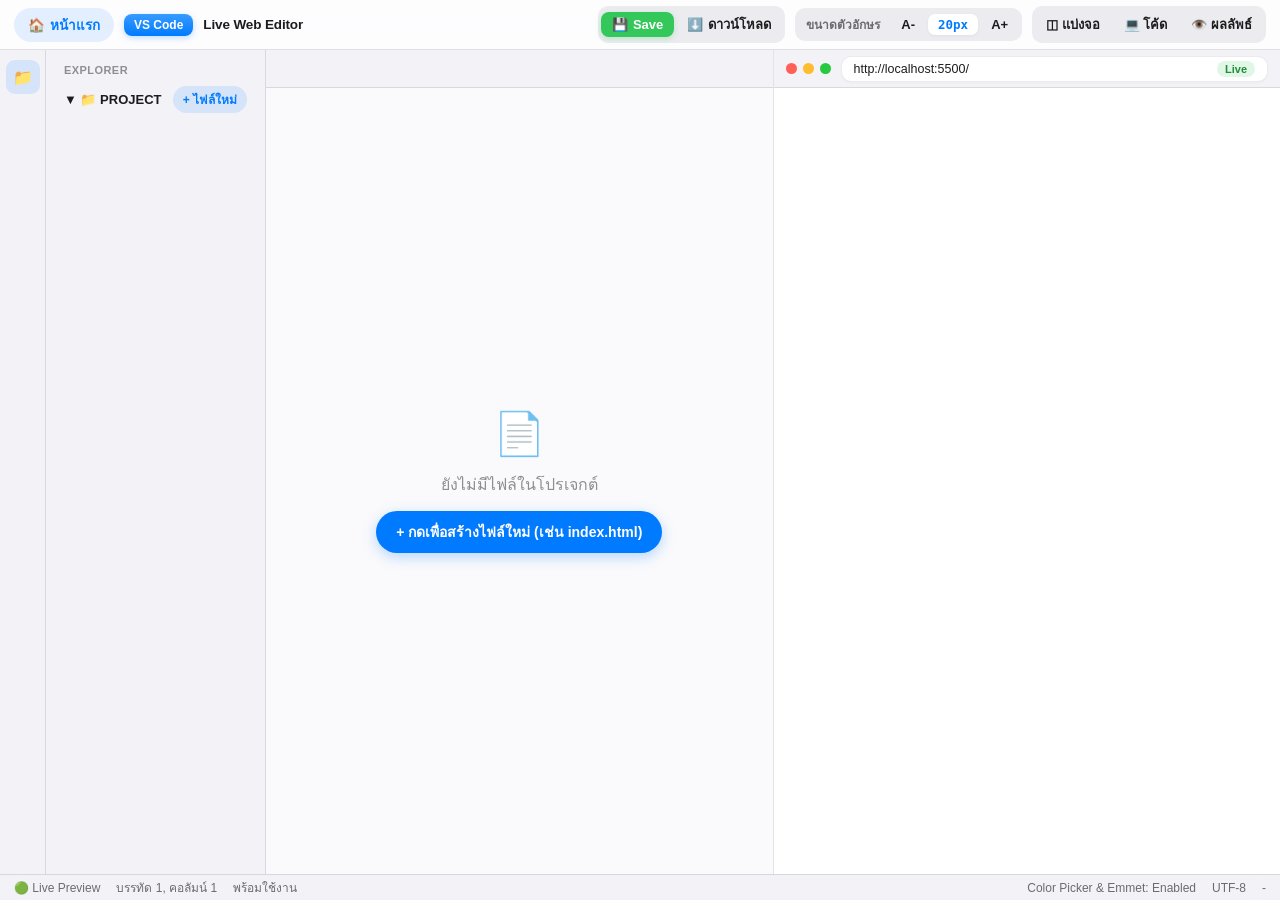
==== code.html @ 4fd2609b "first commit" ====
<!DOCTYPE html>
<html lang="th">
<head>
  <meta charset="UTF-8">
  <meta name="viewport" content="width=device-width, initial-scale=1.0, maximum-scale=5.0">
  <title>VS Code Live Editor - เขียนโปรแกรม</title>
    <style>
    :root {
      --bg-dark: #FFFFFF;
      --bg-paper: #F2F2F7;
      --bg-sidebar: #F2F2F7;
      --bg-activity: #E5E5EA;
      --bg-tabs: #F2F2F7;
      --bg-tab-active: #FFFFFF;
      --bg-status: #FFFFFF;
      --bg-header: rgba(255, 255, 255, 0.82);
      --border-color: rgba(60, 60, 67, 0.14);
      --text-main: #1C1C1E;
      --text-muted: #8E8E93;
      --accent: #007AFF;
      --accent-soft: rgba(0, 122, 255, 0.12);
      --ios-green: #34C759;
      --editor-font-size: 20px;
      --editor-line-height: 34px;
      --editor-font-family: 'Cascadia Mono', 'Consolas', 'Courier New', 'Leelawadee UI', 'Tahoma', monospace;
    }

    * {
      box-sizing: border-box;
      margin: 0;
      padding: 0;
    }

    body {
      font-family: -apple-system, BlinkMacSystemFont, 'SF Pro Text', 'Segoe UI', Tahoma, sans-serif;
      background-color: var(--bg-paper);
      color: var(--text-main);
      height: 100vh;
      display: flex;
      flex-direction: column;
      overflow: hidden;
      user-select: none;
    }

    /* ===== iPadOS Frosted Top Bar ===== */
    .titlebar {
      height: 50px;
      background-color: var(--bg-header);
      backdrop-filter: saturate(180%) blur(20px);
      -webkit-backdrop-filter: saturate(180%) blur(20px);
      display: flex;
      align-items: center;
      justify-content: space-between;
      padding: 0 14px;
      border-bottom: 0.5px solid var(--border-color);
      font-size: 13.5px;
      z-index: 30;
    }

    .titlebar-left {
      display: flex;
      align-items: center;
      gap: 10px;
    }

    .back-home-btn {
      text-decoration: none;
      background: rgba(0, 122, 255, 0.1);
      color: var(--accent);
      padding: 6px 14px;
      border-radius: 999px;
      font-size: 13.5px;
      font-weight: 600;
      display: flex;
      align-items: center;
      gap: 5px;
      transition: background 0.18s ease, transform 0.15s ease;
    }

    .back-home-btn:hover {
      background: rgba(0, 122, 255, 0.18);
    }

    .back-home-btn:active {
      transform: scale(0.96);
    }

    .vscode-logo {
      background: linear-gradient(180deg, #389BFF 0%, #007AFF 100%);
      color: #FFFFFF;
      font-weight: 700;
      padding: 4px 10px;
      border-radius: 8px;
      font-size: 12px;
      box-shadow: 0 2px 6px rgba(0, 122, 255, 0.25);
    }

    .vscode-title-text {
      font-weight: 700;
      color: #1C1C1E;
      letter-spacing: -0.01em;
    }

    .toolbar-controls {
      display: flex;
      align-items: center;
      gap: 10px;
    }

    /* iOS Segmented Control Group */
    .ctrl-group {
      display: flex;
      align-items: center;
      background: rgba(118, 118, 128, 0.12);
      padding: 3px;
      border-radius: 10px;
      gap: 2px;
    }

    .ctrl-label {
      padding: 4px 8px;
      font-size: 12px;
      font-weight: 600;
      color: #6C6C70;
    }

    button {
      background: transparent;
      color: #1C1C1E;
      border: none;
      padding: 5px 11px;
      border-radius: 8px;
      font-size: 13px;
      font-weight: 600;
      cursor: pointer;
      font-family: inherit;
      display: inline-flex;
      align-items: center;
      gap: 5px;
      transition: background 0.16s ease, box-shadow 0.16s ease, transform 0.12s ease;
    }

    button:hover {
      background: rgba(255, 255, 255, 0.85);
      box-shadow: 0 1px 4px rgba(0, 0, 0, 0.06);
    }

    button:active {
      transform: scale(0.96);
    }

    .btn-save {
      background: var(--ios-green);
      color: #FFFFFF;
      font-weight: 700;
      box-shadow: 0 2px 6px rgba(52, 199, 89, 0.28);
    }

    .btn-save:hover {
      background: #2DB84E;
      color: #FFFFFF;
    }

    .font-size-badge {
      padding: 3px 10px;
      font-family: 'SF Mono', 'Consolas', monospace;
      font-weight: 700;
      font-size: 12.5px;
      color: var(--accent);
      background: #FFFFFF;
      border-radius: 7px;
      min-width: 48px;
      text-align: center;
      box-shadow: 0 1px 3px rgba(0, 0, 0, 0.06);
    }

    /* ===== Main Workspace ===== */
    .workspace {
      flex: 1;
      display: flex;
      overflow: hidden;
    }

    .activity-bar {
      width: 46px;
      background-color: #F2F2F7;
      display: flex;
      flex-direction: column;
      align-items: center;
      padding-top: 10px;
      gap: 12px;
      border-right: 0.5px solid var(--border-color);
    }

    .activity-icon {
      width: 34px;
      height: 34px;
      display: flex;
      align-items: center;
      justify-content: center;
      border-radius: 9px;
      cursor: pointer;
      color: #6C6C70;
      transition: background 0.15s ease, color 0.15s ease;
    }

    .activity-icon.active, .activity-icon:hover {
      color: var(--accent);
      background: rgba(0, 122, 255, 0.12);
    }

    /* iPadOS Sidebar */
    .sidebar {
      width: 220px;
      background-color: var(--bg-sidebar);
      border-right: 0.5px solid var(--border-color);
      display: flex;
      flex-direction: column;
      padding: 6px 8px;
    }

    .sidebar.collapsed {
      width: 0;
      padding: 0;
      overflow: hidden;
      border-right: none;
    }

    .sidebar-title {
      padding: 8px 10px 4px;
      font-size: 11px;
      letter-spacing: 0.04em;
      text-transform: uppercase;
      color: #8E8E93;
      font-weight: 700;
    }

    .folder-header {
      padding: 6px 10px;
      font-size: 13px;
      font-weight: 700;
      color: #1C1C1E;
      display: flex;
      align-items: center;
      justify-content: space-between;
    }

    .new-file-btn {
      background: rgba(0, 122, 255, 0.12);
      color: var(--accent);
      padding: 4px 10px;
      font-size: 12px;
      font-weight: 700;
      border-radius: 999px;
    }

    .new-file-btn:hover {
      background: var(--accent);
      color: #FFFFFF;
    }

    .new-file-input-wrap {
      padding: 6px 8px;
    }

    .new-file-input {
      width: 100%;
      background: #FFFFFF;
      color: #1C1C1E;
      border: 1.5px solid var(--accent);
      border-radius: 9px;
      padding: 6px 10px;
      font-size: 13px;
      outline: none;
      font-family: inherit;
      box-shadow: 0 0 0 3px rgba(0, 122, 255, 0.14);
    }

    .file-list {
      list-style: none;
      padding-top: 4px;
      display: flex;
      flex-direction: column;
      gap: 2px;
    }

    .file-item {
      padding: 8px 10px;
      border-radius: 10px;
      font-size: 13.5px;
      display: flex;
      align-items: center;
      justify-content: space-between;
      cursor: pointer;
      color: #3A3A3C;
      transition: background 0.14s ease;
    }

    .file-item-left {
      display: flex;
      align-items: center;
      gap: 8px;
      overflow: hidden;
      text-overflow: ellipsis;
      white-space: nowrap;
    }

    .file-item:hover {
      background-color: rgba(118, 118, 128, 0.08);
    }

    .file-item.active {
      background-color: var(--accent);
      color: #FFFFFF;
      font-weight: 600;
    }

    .file-item.active .file-badge {
      background: rgba(255, 255, 255, 0.22);
      color: #FFFFFF;
    }

    .file-item.active .delete-file-btn {
      color: rgba(255, 255, 255, 0.85);
    }

    .delete-file-btn {
      opacity: 0;
      background: transparent;
      color: #8E8E93;
      padding: 2px 6px;
      font-size: 12px;
      border-radius: 6px;
    }

    .file-item:hover .delete-file-btn {
      opacity: 1;
    }

    .delete-file-btn:hover {
      color: #FF3B30 !important;
      background: rgba(255, 59, 48, 0.14);
    }

    .file-badge {
      font-family: 'Consolas', monospace;
      font-weight: 800;
      font-size: 11px;
      padding: 2px 5px;
      border-radius: 5px;
      text-align: center;
      flex-shrink: 0;
    }

    .badge-html { background: rgba(255, 149, 0, 0.16); color: #C93400; }
    .badge-css { background: rgba(0, 122, 255, 0.14); color: #007AFF; }
    .badge-js { background: rgba(255, 204, 0, 0.24); color: #946800; }
    .badge-txt { background: rgba(118, 118, 128, 0.14); color: #6C6C70; }

    /* ===== Split Container ===== */
    .split-container {
      flex: 1;
      display: flex;
      overflow: hidden;
    }

    .editor-pane {
      flex: 1;
      display: flex;
      flex-direction: column;
      min-width: 250px;
      border-right: 0.5px solid var(--border-color);
      position: relative;
      background: #FFFFFF;
    }

    .editor-tabs {
      height: 38px;
      background-color: #F2F2F7;
      border-bottom: 0.5px solid var(--border-color);
      display: flex;
      align-items: center;
      padding: 4px 8px 0;
      gap: 4px;
      overflow-x: auto;
    }

    .tab {
      height: 100%;
      padding: 0 14px;
      display: flex;
      align-items: center;
      gap: 7px;
      font-size: 13px;
      font-weight: 600;
      color: #6C6C70;
      background: rgba(118, 118, 128, 0.08);
      border-radius: 10px 10px 0 0;
      cursor: pointer;
      white-space: nowrap;
    }

    .tab.active {
      background: #FFFFFF;
      color: #1C1C1E;
      font-weight: 700;
      box-shadow: 0 -1px 4px rgba(0, 0, 0, 0.04);
    }

    .unsaved-dot {
      width: 7px;
      height: 7px;
      border-radius: 50%;
      background-color: var(--accent);
      display: inline-block;
      margin-left: 2px;
    }

    .breadcrumb-bar {
      height: 26px;
      background-color: #FAFAFC;
      border-bottom: 0.5px solid var(--border-color);
      display: flex;
      align-items: center;
      padding: 0 16px;
      font-size: 12px;
      color: #8E8E93;
      gap: 6px;
      overflow: hidden;
      white-space: nowrap;
    }

    .bc-sep { color: #C7C7CC; }
    .bc-tag-icon { color: var(--accent); font-weight: 700; font-size: 11px; }

    .code-container {
      flex: 1;
      display: flex;
      position: relative;
      overflow: hidden;
      background-color: #FFFFFF;
    }

    .line-numbers {
      width: 50px;
      background-color: #FAFAFC;
      color: #AEAEB2;
      overflow: hidden;
      border-right: 0.5px solid var(--border-color);
      flex-shrink: 0;
      position: relative;
      user-select: none;
    }

    .line-numbers-inner {
      padding: 14px 10px 14px 0;
      text-align: right;
      font-family: var(--editor-font-family);
      font-size: var(--editor-font-size);
      line-height: var(--editor-line-height);
      font-weight: 400;
      font-style: normal;
      letter-spacing: 0px;
      word-spacing: 0px;
      white-space: pre;
      will-change: transform;
    }

    .ln-strut {
      display: inline-block;
      width: 0;
      overflow: visible;
      color: transparent;
      pointer-events: none;
      user-select: none;
    }

    .editor-stack {
      flex: 1;
      position: relative;
      overflow: hidden;
    }

    .highlight-layer,
    .code-editor {
      position: absolute;
      top: 0;
      left: 0;
      font-family: var(--editor-font-family);
      font-size: var(--editor-font-size);
      line-height: var(--editor-line-height);
      font-weight: 400;
      font-style: normal;
      font-kerning: none;
      padding: 14px 16px;
      margin: 0;
      border: none;
      white-space: pre;
      word-wrap: normal;
      overflow-wrap: normal;
      tab-size: 2;
      -moz-tab-size: 2;
      letter-spacing: 0px;
      word-spacing: 0px;
      text-indent: 0;
      text-rendering: auto;
      -webkit-text-size-adjust: 100%;
    }

    .highlight-layer {
      z-index: 1;
      min-width: 100%;
      width: max-content;
      min-height: 100%;
      height: max-content;
      color: #1C1C1E;
      pointer-events: none;
      overflow: visible;
      will-change: transform;
    }

    .highlight-layer span {
      font-family: inherit !important;
      font-size: inherit !important;
      line-height: inherit !important;
      font-weight: 400 !important;
      font-style: normal !important;
      letter-spacing: 0px !important;
      word-spacing: 0px !important;
      font-kerning: none !important;
      vertical-align: baseline;
    }

    .code-editor {
      z-index: 2;
      width: 100%;
      height: 100%;
      background-color: transparent;
      color: transparent;
      -webkit-text-fill-color: transparent;
      caret-color: var(--accent);
      outline: none;
      resize: none;
      overflow: auto;
    }

    .code-editor::selection {
      background-color: rgba(0, 122, 255, 0.2);
      color: transparent;
      -webkit-text-fill-color: transparent;
    }

    /* ===== Xcode Light Syntax Highlighting (ไม่ใช้ italic เพื่อล็อกความกว้างภาษาไทยให้ตรงเป๊ะ 100%) ===== */
    .tok-punct { color: #8E8E93; }
    .tok-tag { color: #0B4F79; }
    .tok-attr { color: #326D74; }
    .tok-string { color: #C41A16; }
    .tok-comment { color: #5D6C79; font-style: normal; }
    .tok-keyword { color: #9B2393; }
    .tok-control { color: #9B2393; }
    .tok-number { color: #1C00CF; }
    .tok-selector { color: #0B4F79; }
    .tok-func { color: #326D74; }

    .tok-color {
      position: relative;
      background-color: rgba(0, 0, 0, 0.04);
      box-shadow: inset 0 -2px 0 var(--swatch-color);
      border-radius: 3px;
    }

    .tok-color::before {
      content: '';
      position: absolute;
      left: -0.75em;
      top: 50%;
      transform: translateY(-50%);
      width: 0.58em;
      height: 0.58em;
      background-color: var(--swatch-color);
      border: 1px solid rgba(0, 0, 0, 0.25);
      border-radius: 3px;
    }

    /* ===== iOS Popover Color Picker ===== */
    .color-picker-widget {
      position: absolute;
      z-index: 120;
      width: 280px;
      background-color: rgba(255, 255, 255, 0.95);
      backdrop-filter: saturate(180%) blur(20px);
      border: 0.5px solid rgba(0, 0, 0, 0.12);
      box-shadow: 0 14px 36px rgba(0, 0, 0, 0.16);
      border-radius: 16px;
      overflow: hidden;
      user-select: none;
    }

    .cp-header {
      height: 32px;
      background-color: #F2F2F7;
      color: #1C1C1E;
      display: flex;
      align-items: center;
      justify-content: center;
      gap: 6px;
      font-family: 'Consolas', monospace;
      font-size: 13px;
      font-weight: 700;
      border-bottom: 0.5px solid var(--border-color);
      position: relative;
    }

    .cp-close-btn {
      position: absolute;
      right: 6px;
      top: 4px;
      background: rgba(118, 118, 128, 0.14);
      color: #6C6C70;
      border-radius: 999px;
      padding: 2px 7px;
      font-size: 11px;
    }

    .cp-body {
      padding: 12px;
      display: flex;
      gap: 10px;
      height: 165px;
      background-color: #FFFFFF;
    }

    .cp-sat-val {
      flex: 1;
      position: relative;
      background-color: #ff0000;
      background-image:
        linear-gradient(to top, #000000, transparent),
        linear-gradient(to right, #ffffff, transparent);
      cursor: crosshair;
      border-radius: 8px;
      border: 0.5px solid rgba(0, 0, 0, 0.15);
    }

    .cp-cursor {
      position: absolute;
      width: 14px;
      height: 14px;
      border: 2.5px solid #ffffff;
      border-radius: 50%;
      box-shadow: 0 1px 4px rgba(0, 0, 0, 0.45);
      transform: translate(-50%, -50%);
      pointer-events: none;
    }

    .cp-alpha-bar, .cp-hue-bar {
      width: 18px;
      position: relative;
      border-radius: 999px;
      border: 0.5px solid rgba(0, 0, 0, 0.12);
      cursor: ns-resize;
    }

    .cp-alpha-bar {
      background: linear-gradient(to bottom, #ffffff, #000000);
    }

    .cp-hue-bar {
      width: 20px;
      background: linear-gradient(
        to bottom,
        #ff0000 0%,
        #ffff00 17%,
        #00ff00 33%,
        #00ffff 50%,
        #0000ff 67%,
        #ff00ff 83%,
        #ff0000 100%
      );
    }

    .cp-slider-thumb {
      position: absolute;
      left: -2px;
      right: -2px;
      height: 7px;
      border-radius: 999px;
      border: 2px solid #ffffff;
      box-shadow: 0 1px 3px rgba(0, 0, 0, 0.4);
      background: rgba(0, 0, 0, 0.25);
      transform: translateY(-50%);
      pointer-events: none;
    }

    /* ===== iOS Emmet Popover ===== */
    .emmet-popup {
      position: absolute;
      z-index: 100;
      background-color: rgba(255, 255, 255, 0.94);
      backdrop-filter: saturate(180%) blur(20px);
      border: 0.5px solid rgba(0, 0, 0, 0.12);
      box-shadow: 0 12px 32px rgba(0, 0, 0, 0.14);
      min-width: 310px;
      max-width: 440px;
      border-radius: 14px;
      padding: 4px;
      font-family: 'Consolas', 'Segoe UI', monospace;
      font-size: 14px;
      overflow: hidden;
    }

    .emmet-item {
      display: flex;
      align-items: center;
      justify-content: space-between;
      padding: 6px 10px;
      border-radius: 9px;
      cursor: pointer;
      color: #1C1C1E;
    }

    .emmet-item.selected, .emmet-item:hover {
      background-color: var(--accent);
      color: #ffffff;
    }

    .emmet-item.selected .emmet-match,
    .emmet-item:hover .emmet-match,
    .emmet-item.selected .emmet-right,
    .emmet-item:hover .emmet-right,
    .emmet-item.selected .emmet-icon,
    .emmet-item:hover .emmet-icon {
      color: #ffffff;
    }

    .emmet-left { display: flex; align-items: center; gap: 8px; }
    .emmet-icon { font-size: 12px; color: var(--accent); font-weight: 800; }
    .emmet-match { color: #1C1C1E; font-weight: 700; }
    .emmet-right { display: flex; align-items: center; gap: 8px; color: #8E8E93; font-size: 12px; font-family: -apple-system, 'Segoe UI', sans-serif; }
    .emmet-enter-icon { border: 0.5px solid rgba(0,0,0,0.2); border-radius: 5px; padding: 0 5px; font-size: 11px; background: rgba(0,0,0,0.05); }

    /* Dynamic Island / iOS Capsule Toast */
    .save-toast {
      position: fixed;
      bottom: 40px;
      right: 20px;
      background: rgba(28, 28, 30, 0.9);
      backdrop-filter: saturate(180%) blur(18px);
      color: #FFFFFF;
      padding: 10px 18px;
      border-radius: 999px;
      box-shadow: 0 10px 28px rgba(0, 0, 0, 0.22);
      font-size: 14px;
      font-weight: 600;
      z-index: 9999;
      display: flex;
      align-items: center;
      gap: 10px;
    }

    .empty-state {
      flex: 1;
      display: flex;
      flex-direction: column;
      align-items: center;
      justify-content: center;
      color: #8E8E93;
      gap: 14px;
      text-align: center;
      padding: 24px;
      background: #FAFAFC;
    }

    .empty-state-btn {
      background: var(--accent);
      color: #FFFFFF;
      padding: 10px 20px;
      border-radius: 999px;
      font-size: 14px;
      font-weight: 700;
      box-shadow: 0 4px 14px rgba(0, 122, 255, 0.28);
    }

    .empty-state-btn:hover {
      background: #0066D6;
      color: #FFFFFF;
    }

    /* ===== iPadOS Safari Preview Pane ===== */
    .preview-pane {
      flex: 1;
      display: flex;
      flex-direction: column;
      min-width: 250px;
      background: #ffffff;
    }

    .browser-bar {
      height: 38px;
      background: #F2F2F7;
      display: flex;
      align-items: center;
      padding: 0 12px;
      gap: 10px;
      border-bottom: 0.5px solid var(--border-color);
    }

    .browser-dots { display: flex; gap: 6px; }
    .dot { width: 11px; height: 11px; border-radius: 50%; }
    .dot-red { background: #ff5f56; }
    .dot-yellow { background: #ffbd2e; }
    .dot-green { background: #27c93f; }

    .address-bar {
      flex: 1;
      background: #FFFFFF;
      color: #1C1C1E;
      padding: 4px 12px;
      border-radius: 10px;
      font-size: 12.5px;
      border: 0.5px solid rgba(0, 0, 0, 0.08);
      box-shadow: 0 1px 2px rgba(0, 0, 0, 0.03);
      display: flex;
      align-items: center;
      justify-content: space-between;
    }

    .live-badge {
      background: rgba(52, 199, 89, 0.15);
      color: #248A3D;
      font-size: 11px;
      font-weight: 700;
      padding: 2px 8px;
      border-radius: 999px;
    }

    .preview-frame {
      flex: 1;
      width: 100%;
      border: none;
      background: #ffffff;
    }

    /* ===== Bottom Status Bar ===== */
    .statusbar {
      height: 26px;
      background-color: rgba(242, 242, 247, 0.9);
      backdrop-filter: blur(12px);
      color: #6C6C70;
      display: flex;
      align-items: center;
      justify-content: space-between;
      padding: 0 14px;
      font-size: 12px;
      font-weight: 500;
      border-top: 0.5px solid var(--border-color);
    }

    .status-left, .status-right {
      display: flex;
      align-items: center;
      gap: 16px;
    }

    .sidebar-backdrop { display: none; }
    .pane-full { flex: 1 1 100% !important; height: 100% !important; width: 100% !important; }

    @media (max-width: 1024px) {
      .sidebar { width: 195px; }
      .titlebar { padding: 0 8px; }
      .toolbar-controls { gap: 6px; }
      .ctrl-label { padding: 4px 6px; font-size: 12px; }
      button { padding: 5px 9px; font-size: 12px; }
      .font-size-badge { min-width: 40px; font-size: 12px; }
    }

    @media (max-width: 768px) {
      body { height: 100dvh; }
      .titlebar { height: auto; min-height: 44px; padding: 6px 8px; flex-wrap: wrap; gap: 6px; }
      .vscode-title-text { display: none; }
      .toolbar-controls { width: 100%; overflow-x: auto; padding-bottom: 2px; gap: 6px; scrollbar-width: none; }
      .toolbar-controls::-webkit-scrollbar { display: none; }
      .workspace { position: relative; overflow: hidden; }
      .activity-bar { width: 42px; padding-top: 6px; }
      .sidebar {
        position: absolute;
        left: 42px;
        top: 0;
        bottom: 0;
        width: min(250px, calc(100vw - 46px));
        z-index: 90;
        box-shadow: 8px 0 28px rgba(0, 0, 0, 0.14);
        transition: transform 0.25s cubic-bezier(0.25, 1, 0.5, 1);
        transform: translateX(0);
      }
      .sidebar.collapsed { transform: translateX(-120%); pointer-events: none; box-shadow: none; }
      .sidebar-backdrop.active { display: block; position: absolute; inset: 0; background: rgba(0, 0, 0, 0.25); backdrop-filter: blur(2px); z-index: 85; }
      .split-container { flex-direction: column; }
      .editor-pane { min-width: 0; width: 100%; height: 50%; min-height: 140px; border-right: none; border-bottom: 0.5px solid var(--border-color); }
      .preview-pane { min-width: 0; width: 100%; height: 50%; min-height: 140px; }
      .line-numbers { width: 38px; }
      .line-numbers-inner { padding: 10px 4px 10px 0; }
      .highlight-layer, .code-editor { padding: 10px 10px; }
      #saveStatusText { display: none; }
    }

    @media (max-width: 480px) {
      .ctrl-label, .home-text, .download-text, #cursorPos { display: none; }
    }

    .hidden { display: none !important; }
  </style>
</head>
<body>

  <header class="titlebar">
    <div class="titlebar-left">
      <a href="index.html" class="back-home-btn" title="กลับไปยังหน้าแรก">🏠 <span class="home-text">หน้าแรก</span></a>
      <span class="vscode-logo">VS Code</span>
      <span class="vscode-title-text">Live Web Editor</span>
    </div>

    <div class="toolbar-controls">
      <div class="ctrl-group">
        <button class="btn-save" onclick="saveProject(false)" title="บันทึกโค้ดไว้ในระบบ (Ctrl+S)">💾 <span>Save</span></button>
        <button onclick="saveProject(true)" title="ดาวน์โหลดไฟล์ที่กำลังเปิดอยู่ลงคอมพิวเตอร์">⬇️ <span class="download-text">ดาวน์โหลด</span></button>
      </div>

      <div class="ctrl-group font-ctrl-group">
        <span class="ctrl-label">ขนาดตัวอักษร</span>
        <button onclick="changeFontSize(-2)" title="ลดขนาดตัวอักษร">A-</button>
        <span id="fontSizeDisplay" class="font-size-badge">20px</span>
        <button onclick="changeFontSize(2)" title="เพิ่มขนาดตัวอักษร">A+</button>
      </div>

      <div class="ctrl-group layout-ctrl-group">
        <button onclick="setLayout('split')" title="แบ่งหน้าจอแสดงทั้งโค้ดและผลลัพธ์">◫ แบ่งจอ</button>
        <button onclick="setLayout('code')" title="แสดงเฉพาะหน้าจอพิมพ์โค้ด">💻 โค้ด</button>
        <button onclick="setLayout('preview')" title="แสดงเฉพาะหน้าจอผลลัพธ์">👁️ ผลลัพธ์</button>
      </div>
    </div>
  </header>

  <div class="workspace">
    <div id="sidebarBackdrop" class="sidebar-backdrop" onclick="toggleSidebar()"></div>
    <aside class="activity-bar">
      <div class="activity-icon active" onclick="toggleSidebar()" title="เปิด/ปิด แถบไฟล์">📁</div>
    </aside>

    <aside id="sidebar" class="sidebar">
      <div class="sidebar-title">EXPLORER</div>
      <div class="folder-header">
        <span>▼ 📁 PROJECT</span>
        <button class="new-file-btn" onclick="showNewFileInput()" title="สร้างไฟล์ใหม่ (New File)">+ ไฟล์ใหม่</button>
      </div>

      <div id="newFileInputWrap" class="new-file-input-wrap hidden">
        <input
          type="text"
          id="newFileInput"
          class="new-file-input"
          placeholder="เช่น index.html"
          autocomplete="off"
        />
      </div>

      <ul id="fileList" class="file-list"></ul>
    </aside>

    <div class="split-container">
      <!-- ฝั่งซ้าย: พิมพ์โค้ด -->
      <section id="editorPane" class="editor-pane">
        <div id="editorTabs" class="editor-tabs"></div>
        <div id="breadcrumbBar" class="breadcrumb-bar hidden"></div>

        <!-- แสดงเมื่อยังไม่มีไฟล์ใดถูกสร้าง -->
        <div id="emptyState" class="empty-state">
          <div style="font-size: 42px;">📄</div>
          <div>ยังไม่มีไฟล์ในโปรเจกต์</div>
          <button class="empty-state-btn" onclick="showNewFileInput()">+ กดเพื่อสร้างไฟล์ใหม่ (เช่น index.html)</button>
        </div>

        <!-- พื้นที่พิมพ์โค้ด -->
        <div id="codeContainer" class="code-container hidden">
          <div id="lineNumbers" class="line-numbers"><div id="lineNumbersInner" class="line-numbers-inner">1</div></div>
          <div class="editor-stack">
            <pre id="highlightLayer" class="highlight-layer" aria-hidden="true"></pre>
            <textarea
              id="codeEditor"
              class="code-editor"
              wrap="off"
              spellcheck="false"
              autocomplete="off"
              autocorrect="off"
              autocapitalize="off"
              placeholder="พิมพ์โค้ดที่นี่... (คลิกที่โค้ดสี เช่น #007acc เพื่อเปิดถาดเลือกสี)"
            ></textarea>
          </div>

          <!-- กล่อง Emmet Abbreviation Popup -->
          <div id="emmetPopup" class="emmet-popup hidden"></div>

          <!-- กล่อง VS Code Color Picker Popup -->
          <div id="colorPickerWidget" class="color-picker-widget hidden">
            <div class="cp-header">
              <span>◐</span>
              <span id="cpHexText">#007acc</span>
              <button class="cp-close-btn" onclick="hideColorPicker()" title="ปิด">✕</button>
            </div>
            <div class="cp-body">
              <div id="cpSatVal" class="cp-sat-val">
                <div id="cpCursor" class="cp-cursor" style="left: 100%; top: 0%;"></div>
              </div>
              <div id="cpAlphaBar" class="cp-alpha-bar">
                <div id="cpAlphaThumb" class="cp-slider-thumb" style="top: 0%;"></div>
              </div>
              <div id="cpHueBar" class="cp-hue-bar">
                <div id="cpHueThumb" class="cp-slider-thumb" style="top: 0%;"></div>
              </div>
            </div>
          </div>
        </div>
      </section>

      <!-- ฝั่งขวา: แสดงผลลัพธ์ -->
      <section id="previewPane" class="preview-pane">
        <div class="browser-bar">
          <div class="browser-dots">
            <span class="dot dot-red"></span>
            <span class="dot dot-yellow"></span>
            <span class="dot dot-green"></span>
          </div>
          <div class="address-bar">
            <span id="addressUrl">http://localhost:5500/</span>
            <span class="live-badge">Live</span>
          </div>
        </div>
        <iframe id="previewFrame" class="preview-frame" title="Live Preview"></iframe>
      </section>
    </div>
  </div>

  <!-- แจ้งเตือน Save -->
  <div id="saveToast" class="save-toast hidden">
    <span>✅</span>
    <span id="saveToastText">บันทึกโค้ดเรียบร้อยแล้ว!</span>
  </div>

  <footer class="statusbar">
    <div class="status-left">
      <span>🟢 Live Preview</span>
      <span id="cursorPos">บรรทัด 1, คอลัมน์ 1</span>
      <span id="saveStatusText">พร้อมใช้งาน</span>
    </div>
    <div class="status-right">
      <span>Color Picker &amp; Emmet: Enabled</span>
      <span>UTF-8</span>
      <span id="langMode">-</span>
    </div>
  </footer>

  <script>
    const STORAGE_KEY = 'vscode_classroom_saved_files_v1';
    const closeHead = '<' + '/head>';
    const closeBody = '<' + '/body>';
    const closeHtml = '<' + '/html>';
    const closeStyle = '<' + '/style>';
    const closeScript = '<' + '/script>';
    const closeTitle = '<' + '/title>';

    const html5Template =
      '<!DOCTYPE html>\n' +
      '<html lang="en">\n' +
      '<head>\n' +
      '  <meta charset="UTF-8">\n' +
      '  <meta name="viewport" content="width=device-width, initial-scale=1.0, maximum-scale=5.0">\n' +
      '  <title>Document' + closeTitle + '\n' +
      closeHead + '\n' +
      '<body>\n' +
      '  |CURSOR|\n' +
      closeBody + '\n' +
      closeHtml;

    const emmetSnippets = [
      { key: 'html:5', label: 'html:5', desc: 'Emmet Abbreviation', snippet: html5Template },
      { key: '!', label: '!', desc: 'Emmet Abbreviation', snippet: html5Template },
      { key: 'html', label: 'html', desc: 'Emmet Abbreviation', snippet: '<html>\n  |CURSOR|\n' + closeHtml },
      { key: 'head', label: 'head', desc: 'Emmet Abbreviation', snippet: '<head>\n  |CURSOR|\n' + closeHead },
      { key: 'body', label: 'body', desc: 'Emmet Abbreviation', snippet: '<body>\n  |CURSOR|\n' + closeBody },
      { key: 'title', label: 'title', desc: 'Emmet Abbreviation', snippet: '<title>|CURSOR|' + closeTitle },
      { key: 'h1', label: 'h1', desc: 'Emmet Abbreviation', snippet: '<h1>|CURSOR|<' + '/h1>' },
      { key: 'h2', label: 'h2', desc: 'Emmet Abbreviation', snippet: '<h2>|CURSOR|<' + '/h2>' },
      { key: 'h3', label: 'h3', desc: 'Emmet Abbreviation', snippet: '<h3>|CURSOR|<' + '/h3>' },
      { key: 'p', label: 'p', desc: 'Emmet Abbreviation', snippet: '<p>|CURSOR|<' + '/p>' },
      { key: 'button', label: 'button', desc: 'Emmet Abbreviation', snippet: '<button>|CURSOR|<' + '/button>' },
      { key: 'div', label: 'div', desc: 'Emmet Abbreviation', snippet: '<div>|CURSOR|<' + '/div>' },
      { key: 'span', label: 'span', desc: 'Emmet Abbreviation', snippet: '<span>|CURSOR|<' + '/span>' },
      { key: 'a', label: 'a', desc: 'Emmet Abbreviation', snippet: '<a href="|CURSOR|"><' + '/a>' },
      { key: 'img', label: 'img', desc: 'Emmet Abbreviation', snippet: '<img src="|CURSOR|" alt="">' },
      { key: 'input', label: 'input', desc: 'Emmet Abbreviation', snippet: '<input type="text" placeholder="|CURSOR|">' },
      { key: 'ul', label: 'ul', desc: 'Emmet Abbreviation', snippet: '<ul>\n  <li>|CURSOR|<' + '/li>\n<' + '/ul>' },
      { key: 'li', label: 'li', desc: 'Emmet Abbreviation', snippet: '<li>|CURSOR|<' + '/li>' },
      { key: 'br', label: 'br', desc: 'Emmet Abbreviation', snippet: '<br>|CURSOR|' },
      { key: 'hr', label: 'hr', desc: 'Emmet Abbreviation', snippet: '<hr>|CURSOR|' },
      { key: 'link:css', label: 'link:css', desc: 'Emmet Abbreviation', snippet: '<link rel="stylesheet" href="styles.css">|CURSOR|' },
      { key: 'link', label: 'link', desc: 'Emmet Abbreviation', snippet: '<link rel="stylesheet" href="|CURSOR|">' },
      { key: 'style', label: 'style', desc: 'Emmet Abbreviation', snippet: '<style>\n  |CURSOR|\n' + closeStyle },
      { key: 'script', label: 'script', desc: 'Emmet Abbreviation', snippet: '<script>\n  |CURSOR|\n' + closeScript },
      { key: 'script:src', label: 'script:src', desc: 'Emmet Abbreviation', snippet: '<script src="script.js">' + closeScript + '|CURSOR|' }
    ];

    let files = {};
    let unsavedFiles = {};
    let currentFile = null;
    let currentFontSize = 20;
    let currentLineHeight = 34;

    let activeMatches = [];
    let selectedMatchIndex = 0;
    let currentWordInfo = null;

    let activeColorToken = null;
    let cpHue = 204;
    let cpSat = 100;
    let cpVal = 80;

    const codeEditor = document.getElementById('codeEditor');
    const highlightLayer = document.getElementById('highlightLayer');
    const lineNumbers = document.getElementById('lineNumbers');
    const lineNumbersInner = document.getElementById('lineNumbersInner');
    const __measureCanvas = document.createElement('canvas');
    const __measureCtx = __measureCanvas.getContext('2d');

    function measureEditorTextWidth(text) {
      if (!__measureCtx || !text) return 0;
      const computed = window.getComputedStyle(codeEditor);
      __measureCtx.font = `${computed.fontWeight} ${computed.fontSize} ${computed.fontFamily}`;
      return __measureCtx.measureText(text.replace(/\t/g, '  ')).width;
    }

    function syncEditorScroll() {
      const st = codeEditor.scrollTop;
      const sl = codeEditor.scrollLeft;
      highlightLayer.style.transform = `translate3d(${-sl}px, ${-st}px, 0)`;
      if (lineNumbersInner) {
        lineNumbersInner.style.transform = `translate3d(0, ${-st}px, 0)`;
      }
    }
    const previewFrame = document.getElementById('previewFrame');
    const fileListEl = document.getElementById('fileList');
    const editorTabsEl = document.getElementById('editorTabs');
    const breadcrumbBar = document.getElementById('breadcrumbBar');
    const emptyStateEl = document.getElementById('emptyState');
    const codeContainerEl = document.getElementById('codeContainer');
    const newFileInputWrap = document.getElementById('newFileInputWrap');
    const newFileInput = document.getElementById('newFileInput');
    const emmetPopup = document.getElementById('emmetPopup');

    const colorPickerWidget = document.getElementById('colorPickerWidget');
    const cpHexText = document.getElementById('cpHexText');
    const cpSatVal = document.getElementById('cpSatVal');
    const cpCursor = document.getElementById('cpCursor');
    const cpHueBar = document.getElementById('cpHueBar');
    const cpHueThumb = document.getElementById('cpHueThumb');
    const cpAlphaBar = document.getElementById('cpAlphaBar');
    const cpAlphaThumb = document.getElementById('cpAlphaThumb');

    function escapeHtml(str) {
      return str
        .replace(/&/g, '&amp;')
        .replace(/</g, '&lt;')
        .replace(/>/g, '&gt;');
    }

    function decorateHexColors(htmlStr) {
      return htmlStr.replace(/#([0-9a-fA-F]{6}|[0-9a-fA-F]{3})\b/g, (fullHex) => {
        return '<span class="tok-color" style="--swatch-color:' + fullHex + '">' + fullHex + '<' + '/span>';
      });
    }

    function highlightHTMLAttributes(attrStr) {
      return attrStr.replace(
        /([a-zA-Z_:][-a-zA-Z0-9_:.]*)|(=)|("[^"]*"|'[^']*')/g,
        (match, attrName, eq, strVal) => {
          if (attrName) return '<span class="tok-attr">' + attrName + '<' + '/span>';
          if (eq) return eq;
          if (strVal) return '<span class="tok-string">' + decorateHexColors(strVal) + '<' + '/span>';
          return match;
        }
      );
    }

    function highlightHTMLMarkup(code) {
      const escaped = escapeHtml(code);
      return escaped.replace(
        /(&lt;!--[\s\S]*?--&gt;)|(&lt;!DOCTYPE)(\s+)([a-zA-Z0-9]+)(&gt;)|(&lt;\/?)([a-zA-Z][a-zA-Z0-9:-]*)([\s\S]*?)(\/?&gt;)/gi,
        (
          match,
          comment,
          docOpen, docSpace, docType, docClose,
          tagOpen, tagName, attrs, tagClose
        ) => {
          if (comment) {
            return '<span class="tok-comment">' + comment + '<' + '/span>';
          }
          if (docOpen) {
            return (
              '<span class="tok-punct">' + docOpen + '<' + '/span>' +
              docSpace +
              '<span class="tok-tag">' + docType + '<' + '/span>' +
              '<span class="tok-punct">' + docClose + '<' + '/span>'
            );
          }
          if (tagOpen) {
            return (
              '<span class="tok-punct">' + tagOpen + '<' + '/span>' +
              '<span class="tok-tag">' + tagName + '<' + '/span>' +
              highlightHTMLAttributes(attrs) +
              '<span class="tok-punct">' + tagClose + '<' + '/span>'
            );
          }
          return match;
        }
      );
    }

    function highlightHTML(code) {
      const blockRegex = new RegExp(
        '(<style\\b[^>]*>)([\\s\\S]*?)(<' + '/style>)|(<script\\b[^>]*>)([\\s\\S]*?)(<' + '/script>)',
        'gi'
      );
      let result = '';
      let lastIndex = 0;
      let m;
      while ((m = blockRegex.exec(code)) !== null) {
        if (m.index > lastIndex) {
          result += highlightHTMLMarkup(code.slice(lastIndex, m.index));
        }
        if (m[1] !== undefined) {
          result += highlightHTMLMarkup(m[1]) + highlightCSS(m[2]) + highlightHTMLMarkup(m[3]);
        } else {
          result += highlightHTMLMarkup(m[4]) + highlightJS(m[5]) + highlightHTMLMarkup(m[6]);
        }
        lastIndex = blockRegex.lastIndex;
      }
      if (lastIndex < code.length) {
        result += highlightHTMLMarkup(code.slice(lastIndex));
      }
      return result;
    }

    function highlightCSS(code) {
      const escaped = escapeHtml(code);
      return escaped.replace(
        /(\/\*[\s\S]*?\*\/)|([a-zA-Z-]+)(\s*:\s*)([^;}\n]+)|([.#]?[a-zA-Z0-9_-]+)(?=\s*\{)/g,
        (match, comment, prop, colon, val, selector) => {
          if (comment) return '<span class="tok-comment">' + comment + '<' + '/span>';
          if (prop) {
            return (
              '<span class="tok-attr">' + prop + '<' + '/span>' +
              colon +
              '<span class="tok-string">' + decorateHexColors(val) + '<' + '/span>'
            );
          }
          if (selector) return '<span class="tok-selector">' + selector + '<' + '/span>';
          return match;
        }
      );
    }

    function highlightJS(code) {
      const escaped = escapeHtml(code);
      return escaped.replace(
        /(\/\/[^\n]*|\/\*[\s\S]*?\*\/)|("[^"]*"|'[^']*'|`[^`]*`)|\b(let|const|var|function|true|false|null|undefined|new|this)\b|\b(if|else|for|while|return|try|catch)\b|\b(\d+)\b|\b([a-zA-Z_$][a-zA-Z0-9_$]*)(?=\s*\()/g,
        (match, comment, str, kw, ctrl, num, fn) => {
          if (comment) return '<span class="tok-comment">' + comment + '<' + '/span>';
          if (str) return '<span class="tok-string">' + decorateHexColors(str) + '<' + '/span>';
          if (kw) return '<span class="tok-keyword">' + kw + '<' + '/span>';
          if (ctrl) return '<span class="tok-control">' + ctrl + '<' + '/span>';
          if (num) return '<span class="tok-number">' + num + '<' + '/span>';
          if (fn) return '<span class="tok-func">' + fn + '<' + '/span>';
          return match;
        }
      );
    }

    function updateHighlighting() {
      const code = codeEditor.value;
      const lang = getLangMode(currentFile);
      let html = '';

      if (lang === 'HTML') {
        html = highlightHTML(code);
      } else if (lang === 'CSS') {
        html = highlightCSS(code);
      } else if (lang === 'JavaScript') {
        html = highlightJS(code);
      } else {
        html = decorateHexColors(escapeHtml(code));
      }

      if (code.endsWith('\n')) {
        html += ' ';
      }
      highlightLayer.innerHTML = html;
    }

    function hexToRgb(hex) {
      let clean = hex.replace('#', '');
      if (clean.length === 3) {
        clean = clean[0] + clean[0] + clean[1] + clean[1] + clean[2] + clean[2];
      }
      const num = parseInt(clean, 16);
      return {
        r: (num >> 16) & 255,
        g: (num >> 8) & 255,
        b: num & 255
      };
    }

    function rgbToHsv(r, g, b) {
      r /= 255; g /= 255; b /= 255;
      const max = Math.max(r, g, b), min = Math.min(r, g, b);
      const d = max - min;
      let h = 0;
      const s = max === 0 ? 0 : d / max;
      const v = max;

      if (max !== min) {
        switch (max) {
          case r: h = (g - b) / d + (g < b ? 6 : 0); break;
          case g: h = (b - r) / d + 2; break;
          case b: h = (r - g) / d + 4; break;
        }
        h /= 6;
      }
      return { h: h * 360, s: s * 100, v: v * 100 };
    }

    function hsvToHex(h, s, v) {
      h = Math.max(0, Math.min(360, h)) / 360;
      s = Math.max(0, Math.min(100, s)) / 100;
      v = Math.max(0, Math.min(100, v)) / 100;

      let r, g, b;
      const i = Math.floor(h * 6);
      const f = h * 6 - i;
      const p = v * (1 - s);
      const q = v * (1 - f * s);
      const t = v * (1 - (1 - f) * s);

      switch (i % 6) {
        case 0: r = v; g = t; b = p; break;
        case 1: r = q; g = v; b = p; break;
        case 2: r = p; g = v; b = t; break;
        case 3: r = p; g = q; b = v; break;
        case 4: r = t; g = p; b = v; break;
        case 5: r = v; g = p; b = q; break;
      }

      const toHex = (n) => Math.round(n * 255).toString(16).padStart(2, '0');
      return '#' + toHex(r) + toHex(g) + toHex(b);
    }

    function findHexAtCursor() {
      const pos = codeEditor.selectionStart;
      const text = codeEditor.value;
      const regex = /#([0-9a-fA-F]{6}|[0-9a-fA-F]{3})\b/g;
      let m;
      while ((m = regex.exec(text)) !== null) {
        const start = m.index;
        const end = start + m[0].length;
        if (pos >= start && pos <= end) {
          return { start, end, hex: m[0] };
        }
      }
      return null;
    }

    function checkAndShowColorPicker() {
      const token = findHexAtCursor();
      if (!token) {
        hideColorPicker();
        return;
      }

      activeColorToken = token;
      const rgb = hexToRgb(token.hex);
      const hsv = rgbToHsv(rgb.r, rgb.g, rgb.b);
      cpHue = hsv.h;
      cpSat = hsv.s;
      cpVal = hsv.v;

      updateColorPickerUI(token.hex);
      positionColorPicker(token.start);
      colorPickerWidget.classList.remove('hidden');
    }

    function updateColorPickerUI(hexStr) {
      cpHexText.innerText = hexStr.toLowerCase();
      const pureHueHex = hsvToHex(cpHue, 100, 100);
      cpSatVal.style.backgroundColor = pureHueHex;

      cpCursor.style.left = cpSat + '%';
      cpCursor.style.top = (100 - cpVal) + '%';

      cpHueThumb.style.top = ((cpHue / 360) * 100) + '%';
      cpAlphaThumb.style.top = (100 - cpVal) + '%';
      cpAlphaBar.style.background = `linear-gradient(to bottom, ${hsvToHex(cpHue, cpSat, 100)}, #000000)`;
    }

    function positionColorPicker(charIndex) {
      const textUpToToken = codeEditor.value.substring(0, charIndex);
      const lines = textUpToToken.split('\n');
      const row = lines.length;
      const linePrefix = lines[lines.length - 1];

      const lineHeight = currentLineHeight;
      const padTop = window.innerWidth <= 768 ? 10 : 14;
      const padLeft = window.innerWidth <= 768 ? 10 : 16;
      const gutterWidth = lineNumbers.offsetWidth || 50;

      let topPx = padTop + (row * lineHeight) - codeEditor.scrollTop + 6;
      let leftPx = gutterWidth + padLeft + measureEditorTextWidth(linePrefix) - codeEditor.scrollLeft;

      if (topPx + 205 > codeContainerEl.clientHeight) {
        topPx = Math.max(8, topPx - lineHeight - 205);
      }
      leftPx = Math.min(codeContainerEl.clientWidth - 295, Math.max(55, leftPx));

      colorPickerWidget.style.top = topPx + 'px';
      colorPickerWidget.style.left = leftPx + 'px';
    }

    function hideColorPicker() {
      activeColorToken = null;
      colorPickerWidget.classList.add('hidden');
    }

    function applyPickedColor() {
      if (!activeColorToken) return;
      const newHex = hsvToHex(cpHue, cpSat, cpVal);
      updateColorPickerUI(newHex);

      const text = codeEditor.value;
      codeEditor.value = text.substring(0, activeColorToken.start) + newHex + text.substring(activeColorToken.end);
      activeColorToken.end = activeColorToken.start + newHex.length;
      activeColorToken.hex = newHex;

      if (currentFile) {
        files[currentFile] = codeEditor.value;
        unsavedFiles[currentFile] = true;
      }
      renderFilesAndTabs();
      updateHighlighting();
      updatePreview();
    }

    function bindDrag(element, onMoveCallback) {
      let isDragging = false;
      element.addEventListener('mousedown', (e) => {
        e.preventDefault();
        isDragging = true;
        onMoveCallback(e, element.getBoundingClientRect());
      });
      window.addEventListener('mousemove', (e) => {
        if (!isDragging) return;
        onMoveCallback(e, element.getBoundingClientRect());
      });
      window.addEventListener('mouseup', () => {
        isDragging = false;
      });
    }

    bindDrag(cpSatVal, (e, rect) => {
      const x = Math.max(0, Math.min(rect.width, e.clientX - rect.left));
      const y = Math.max(0, Math.min(rect.height, e.clientY - rect.top));
      cpSat = (x / rect.width) * 100;
      cpVal = 100 - (y / rect.height) * 100;
      applyPickedColor();
    });

    bindDrag(cpHueBar, (e, rect) => {
      const y = Math.max(0, Math.min(rect.height, e.clientY - rect.top));
      cpHue = (y / rect.height) * 360;
      applyPickedColor();
    });

    bindDrag(cpAlphaBar, (e, rect) => {
      const y = Math.max(0, Math.min(rect.height, e.clientY - rect.top));
      cpVal = 100 - (y / rect.height) * 100;
      applyPickedColor();
    });

    function showToast(msg) {
      const toast = document.getElementById('saveToast');
      document.getElementById('saveToastText').innerText = msg;
      toast.classList.remove('hidden');
      clearTimeout(window.__toastTimer);
      window.__toastTimer = setTimeout(() => {
        toast.classList.add('hidden');
      }, 2600);
    }

    function saveProject(downloadCurrentFile = false) {
      if (currentFile && files[currentFile] !== undefined) {
        files[currentFile] = codeEditor.value;
      }

      try {
        localStorage.setItem(STORAGE_KEY, JSON.stringify({
          files: files,
          currentFile: currentFile
        }));
      } catch (err) {}

      unsavedFiles = {};
      renderFilesAndTabs();
      document.getElementById('saveStatusText').innerText = '💾 บันทึกแล้ว';

      if (downloadCurrentFile) {
        if (!currentFile) {
          showToast('กรุณาสร้างไฟล์ก่อนดาวน์โหลดครับ');
          return;
        }
        const blob = new Blob([files[currentFile]], { type: 'text/plain;charset=utf-8' });
        const url = URL.createObjectURL(blob);
        const a = document.createElement('a');
        a.href = url;
        a.download = currentFile;
        document.body.appendChild(a);
        a.click();
        a.remove();
        URL.revokeObjectURL(url);
        showToast('บันทึกและดาวน์โหลดไฟล์ ' + currentFile + ' เรียบร้อยแล้ว!');
      } else {
        showToast('บันทึกโปรเจกต์เรียบร้อยแล้ว! (รีเฟรชหน้าเว็บโค้ดไม่หาย)');
      }
    }

    function loadSavedProject() {
      try {
        const raw = localStorage.getItem(STORAGE_KEY);
        if (!raw) return;
        const parsed = JSON.parse(raw);
        if (parsed && parsed.files && typeof parsed.files === 'object') {
          files = parsed.files;
          const names = Object.keys(files);
          currentFile = (parsed.currentFile && files[parsed.currentFile] !== undefined)
            ? parsed.currentFile
            : (names.length > 0 ? names[0] : null);
        }
      } catch (err) {}
    }

    window.addEventListener('keydown', (e) => {
      if ((e.ctrlKey || e.metaKey) && e.key.toLowerCase() === 's') {
        e.preventDefault();
        saveProject(false);
      }
    });

    function updateBreadcrumb() {
      if (!currentFile) {
        breadcrumbBar.classList.add('hidden');
        return;
      }
      breadcrumbBar.classList.remove('hidden');

      let parts = [`<span>${currentFile}<` + `/span>`];

      if (getLangMode(currentFile) === 'HTML') {
        const textBefore = codeEditor.value.substring(0, codeEditor.selectionStart);
        const tagRegex = /<\/?([a-zA-Z][a-zA-Z0-9:-]*)[^>]*>/g;
        const voidTags = new Set(['meta', 'link', 'img', 'input', 'br', 'hr', '!doctype']);
        const stack = [];
        let m;
        while ((m = tagRegex.exec(textBefore)) !== null) {
          const full = m[0];
          const tName = m[1].toLowerCase();
          if (full.startsWith('</')) {
            const idx = stack.lastIndexOf(tName);
            if (idx !== -1) stack.splice(idx, 1);
          } else if (!full.endsWith('/>') && !voidTags.has(tName)) {
            stack.push(tName);
          }
        }
        const currentLineStart = textBefore.lastIndexOf('\n') + 1;
        const currentLineEnd = codeEditor.value.indexOf('\n', codeEditor.selectionStart);
        const currentLine = codeEditor.value.substring(
          currentLineStart,
          currentLineEnd === -1 ? codeEditor.value.length : currentLineEnd
        );
        const lineTagMatch = currentLine.match(/<([a-zA-Z][a-zA-Z0-9:-]*)/);
        if (lineTagMatch) {
          const lt = lineTagMatch[1].toLowerCase();
          if (stack[stack.length - 1] !== lt) {
            stack.push(lt);
          }
        }

        stack.forEach(tag => {
          parts.push(`<span class="bc-sep">&gt;<` + `/span> <span class="bc-tag-icon">🧊<` + `/span> <span>${tag}<` + `/span>`);
        });
      }

      breadcrumbBar.innerHTML = parts.join(' ');
    }

    function showNewFileInput() {
      document.getElementById('sidebar').classList.remove('collapsed');
      newFileInputWrap.classList.remove('hidden');
      newFileInput.value = '';
      newFileInput.focus();
    }

    function hideNewFileInput() {
      newFileInputWrap.classList.add('hidden');
      newFileInput.value = '';
    }

    newFileInput.addEventListener('keydown', (e) => {
      if (e.key === 'Enter') {
        e.preventDefault();
        createNewFile(newFileInput.value.trim());
      } else if (e.key === 'Escape') {
        hideNewFileInput();
      }
    });

    newFileInput.addEventListener('blur', () => {
      const name = newFileInput.value.trim();
      if (name) {
        createNewFile(name);
      } else {
        hideNewFileInput();
      }
    });

    function createNewFile(fileName) {
      if (!fileName) {
        hideNewFileInput();
        return;
      }
      if (!fileName.includes('.')) {
        fileName += '.html';
      }
      if (files[fileName] === undefined) {
        files[fileName] = '';
        unsavedFiles[fileName] = true;
      }
      hideNewFileInput();
      switchFile(fileName, true);
    }

    function deleteFile(fileName, event) {
      event.stopPropagation();
      delete files[fileName];
      delete unsavedFiles[fileName];
      const remainingFiles = Object.keys(files);
      if (currentFile === fileName) {
        currentFile = remainingFiles.length > 0 ? remainingFiles[0] : null;
      }
      try {
        localStorage.setItem(STORAGE_KEY, JSON.stringify({ files, currentFile }));
      } catch (err) {}
      renderFilesAndTabs();
      if (currentFile) {
        codeEditor.value = files[currentFile];
        updateLineNumbers();
        updateHighlighting();
        updateBreadcrumb();
      }
      updatePreview();
    }

    function getFileBadge(fileName) {
      const lower = fileName.toLowerCase();
      if (lower.endsWith('.html') || lower.endsWith('.htm')) {
        return '<span class="file-badge badge-html">&lt;/&gt;</span>';
      } else if (lower.endsWith('.css')) {
        return '<span class="file-badge badge-css">#</span>';
      } else if (lower.endsWith('.js')) {
        return '<span class="file-badge badge-js">JS</span>';
      }
      return '<span class="file-badge badge-txt">📄</span>';
    }

    function getLangMode(fileName) {
      if (!fileName) return '-';
      const lower = fileName.toLowerCase();
      if (lower.endsWith('.html') || lower.endsWith('.htm')) return 'HTML';
      if (lower.endsWith('.css')) return 'CSS';
      if (lower.endsWith('.js')) return 'JavaScript';
      return 'Plain Text';
    }

    function renderFilesAndTabs() {
      const fileNames = Object.keys(files);
      fileListEl.innerHTML = '';
      editorTabsEl.innerHTML = '';

      if (fileNames.length === 0) {
        emptyStateEl.classList.remove('hidden');
        codeContainerEl.classList.add('hidden');
        breadcrumbBar.classList.add('hidden');
        document.getElementById('langMode').innerText = '-';
        document.getElementById('addressUrl').innerText = 'http://localhost:5500/';
        return;
      }

      emptyStateEl.classList.add('hidden');
      codeContainerEl.classList.remove('hidden');

      fileNames.forEach(name => {
        const isActive = name === currentFile;
        const isUnsaved = !!unsavedFiles[name];

        const li = document.createElement('li');
        li.className = 'file-item' + (isActive ? ' active' : '');
        li.onclick = () => switchFile(name);
        li.innerHTML = `
          <div class="file-item-left">
            ${getFileBadge(name)}
            <span>${name}</span>
          </div>
          <button class="delete-file-btn" title="ลบไฟล์" onclick="deleteFile('${name}', event)">✕</button>
        `;
        fileListEl.appendChild(li);

        const tab = document.createElement('div');
        tab.className = 'tab' + (isActive ? ' active' : '');
        tab.onclick = () => switchFile(name);
        tab.innerHTML = `${getFileBadge(name)} <span>${name}</span> ${isUnsaved ? '<span class="unsaved-dot" title="ยังไม่ได้กด Save"></span>' : ''}`;
        editorTabsEl.appendChild(tab);
      });

      document.getElementById('langMode').innerText = getLangMode(currentFile);
      const htmlFile = fileNames.find(f => f.toLowerCase().endsWith('.html')) || currentFile;
      document.getElementById('addressUrl').innerText = 'http://localhost:5500/' + (htmlFile || '');
    }

    function switchFile(fileName, saveCurrent = true) {
      if (saveCurrent && currentFile && files[currentFile] !== undefined) {
        files[currentFile] = codeEditor.value;
      }
      currentFile = fileName;
      hideEmmetPopup();
      hideColorPicker();
      renderFilesAndTabs();

      if (window.innerWidth <= 768) {
        document.getElementById('sidebar').classList.add('collapsed');
        const backdrop = document.getElementById('sidebarBackdrop');
        if (backdrop) backdrop.classList.remove('active');
      }

      if (currentFile !== null) {
        codeEditor.value = files[currentFile];
        updateLineNumbers();
        updateHighlighting();
        updateBreadcrumb();
        syncEditorScroll();
        codeEditor.focus();
      }
      updatePreview();
    }

    function updateLineNumbers() {
      const codeLines = codeEditor.value.split('\n');
      let html = '';
      for (let i = 0; i < codeLines.length; i++) {
        const hasNonAscii = /[^\x00-\x7F]/.test(codeLines[i]);
        const strut = hasNonAscii ? '<span class="ln-strut">\u0E01<' + '/span>' : '';
        html += (i + 1) + strut + (i < codeLines.length - 1 ? '\n' : '');
      }
      if (lineNumbersInner) {
        lineNumbersInner.innerHTML = html;
      }
    }

    codeEditor.addEventListener('scroll', () => {
      syncEditorScroll();
      hideEmmetPopup();
      hideColorPicker();
    });

    function updateCursorPos() {
      const textUpToCursor = codeEditor.value.substring(0, codeEditor.selectionStart);
      const lines = textUpToCursor.split('\n');
      const row = lines.length;
      const col = lines[lines.length - 1].length + 1;
      document.getElementById('cursorPos').innerText = 'บรรทัด ' + row + ', คอลัมน์ ' + col;
      updateBreadcrumb();
    }

    function getWordBeforeCursor() {
      const cursorPos = codeEditor.selectionStart;
      const textBefore = codeEditor.value.substring(0, cursorPos);
      const match = textBefore.match(/(?:^|[\s>])([a-zA-Z0-9:!]+)$/);
      if (!match) return null;

      const word = match[1];
      const startIdx = cursorPos - word.length;
      return {
        word: word,
        start: startIdx,
        end: cursorPos
      };
    }

    function updateEmmetPopup() {
      if (!currentFile || !currentFile.toLowerCase().endsWith('.html')) {
        hideEmmetPopup();
        return;
      }

      const info = getWordBeforeCursor();
      if (!info || !info.word) {
        hideEmmetPopup();
        return;
      }

      const typed = info.word.toLowerCase();
      const matches = emmetSnippets.filter(item => item.key.startsWith(typed));
      matches.sort((a, b) => {
        if (a.key === 'html:5' && typed.startsWith('html')) return -1;
        if (b.key === 'html:5' && typed.startsWith('html')) return 1;
        if (a.key === typed) return -1;
        if (b.key === typed) return 1;
        return a.key.localeCompare(b.key);
      });

      if (matches.length === 0) {
        hideEmmetPopup();
        return;
      }

      currentWordInfo = info;
      activeMatches = matches.slice(0, 6);
      selectedMatchIndex = 0;

      renderEmmetPopup();
      positionEmmetPopup();
    }

    function renderEmmetPopup() {
      emmetPopup.innerHTML = '';
      activeMatches.forEach((item, idx) => {
        const row = document.createElement('div');
        row.className = 'emmet-item' + (idx === selectedMatchIndex ? ' selected' : '');
        row.onmousedown = (e) => {
          e.preventDefault();
          applyEmmetSnippet(item);
        };
        row.innerHTML = `
          <div class="emmet-left">
            <span class="emmet-icon">🔧</span>
            <span class="emmet-match">${item.label}</span>
          </div>
          <div class="emmet-right">
            <span class="emmet-enter-icon">↵</span>
            <span>${item.desc}</span>
          </div>
        `;
        emmetPopup.appendChild(row);
      });
      emmetPopup.classList.remove('hidden');
    }

    function positionEmmetPopup() {
      const textUpToCursor = codeEditor.value.substring(0, codeEditor.selectionStart);
      const lines = textUpToCursor.split('\n');
      const row = lines.length;
      const lastLine = lines[lines.length - 1];
      const prefixBeforeWord = currentWordInfo
        ? lastLine.substring(0, Math.max(0, lastLine.length - currentWordInfo.word.length))
        : lastLine;

      const lineHeight = currentLineHeight;
      const padTop = window.innerWidth <= 768 ? 10 : 14;
      const padLeft = window.innerWidth <= 768 ? 10 : 16;
      const gutterWidth = lineNumbers.offsetWidth || 50;

      const topPx = padTop + (row * lineHeight) - codeEditor.scrollTop + 4;
      const leftPx = gutterWidth + padLeft + measureEditorTextWidth(prefixBeforeWord) - codeEditor.scrollLeft;

      emmetPopup.style.top = Math.min(codeContainerEl.clientHeight - 120, Math.max(10, topPx)) + 'px';
      emmetPopup.style.left = Math.min(codeContainerEl.clientWidth - 330, Math.max(55, leftPx)) + 'px';
    }

    function hideEmmetPopup() {
      activeMatches = [];
      currentWordInfo = null;
      emmetPopup.classList.add('hidden');
    }

    function applyEmmetSnippet(item) {
      if (!currentWordInfo) return;

      const before = codeEditor.value.substring(0, currentWordInfo.start);
      const after = codeEditor.value.substring(currentWordInfo.end);

      const lineStart = before.lastIndexOf('\n') + 1;
      const currentIndentMatch = before.substring(lineStart).match(/^\s*/);
      const indent = currentIndentMatch ? currentIndentMatch[0] : '';

      const lines = item.snippet.split('\n');
      const indentedSnippet = lines.map((line, i) => (i === 0 ? line : indent + line)).join('\n');

      const cursorMarker = '|CURSOR|';
      const markerOffset = indentedSnippet.indexOf(cursorMarker);
      const cleanSnippet = indentedSnippet.replace(cursorMarker, '');

      codeEditor.value = before + cleanSnippet + after;

      const newCursorPos = before.length + (markerOffset !== -1 ? markerOffset : cleanSnippet.length);
      codeEditor.selectionStart = codeEditor.selectionEnd = newCursorPos;

      hideEmmetPopup();
      if (currentFile) {
        files[currentFile] = codeEditor.value;
        unsavedFiles[currentFile] = true;
      }
      renderFilesAndTabs();
      updateLineNumbers();
      updateHighlighting();
      updateCursorPos();
      updatePreview();
      codeEditor.focus();
    }

    codeEditor.addEventListener('input', () => {
      if (currentFile) {
        files[currentFile] = codeEditor.value;
        unsavedFiles[currentFile] = true;
        document.getElementById('saveStatusText').innerText = '● มีการแก้ไข (ยังไม่ Save)';
      }
      renderFilesAndTabs();
      updateLineNumbers();
      updateHighlighting();
      syncEditorScroll();
      updateCursorPos();
      updateEmmetPopup();
      hideColorPicker();
      updatePreview();
    });

    codeEditor.addEventListener('click', () => {
      updateCursorPos();
      hideEmmetPopup();
      checkAndShowColorPicker();
    });

    codeEditor.addEventListener('keyup', (e) => {
      if (['ArrowLeft', 'ArrowRight', 'Home', 'End', 'PageUp', 'PageDown'].includes(e.key)) {
        updateCursorPos();
        checkAndShowColorPicker();
      }
    });

    codeEditor.addEventListener('keydown', (e) => {
      if (activeMatches.length > 0) {
        if (e.key === 'ArrowDown') {
          e.preventDefault();
          selectedMatchIndex = (selectedMatchIndex + 1) % activeMatches.length;
          renderEmmetPopup();
          return;
        } else if (e.key === 'ArrowUp') {
          e.preventDefault();
          selectedMatchIndex = (selectedMatchIndex - 1 + activeMatches.length) % activeMatches.length;
          renderEmmetPopup();
          return;
        } else if (e.key === 'Enter' || e.key === 'Tab') {
          e.preventDefault();
          applyEmmetSnippet(activeMatches[selectedMatchIndex]);
          return;
        } else if (e.key === 'Escape') {
          e.preventDefault();
          hideEmmetPopup();
          return;
        }
      }

      if (e.key === 'Escape') {
        hideColorPicker();
      }

      if (e.key === 'Tab') {
        e.preventDefault();
        const start = codeEditor.selectionStart;
        const end = codeEditor.selectionEnd;
        codeEditor.value = codeEditor.value.substring(0, start) + '  ' + codeEditor.value.substring(end);
        codeEditor.selectionStart = codeEditor.selectionEnd = start + 2;
        if (currentFile) {
          files[currentFile] = codeEditor.value;
          unsavedFiles[currentFile] = true;
        }
        renderFilesAndTabs();
        updateHighlighting();
        updatePreview();
      }
    });

    function updatePreview() {
      const fileNames = Object.keys(files);
      if (fileNames.length === 0) {
        previewFrame.srcdoc = '';
        return;
      }

      let targetHtmlFile = null;
      if (currentFile && currentFile.toLowerCase().endsWith('.html')) {
        targetHtmlFile = currentFile;
      } else {
        targetHtmlFile = fileNames.find(f => f.toLowerCase().endsWith('.html'));
      }

      let combinedHTML = targetHtmlFile ? files[targetHtmlFile] : '';

      const customAlertScript =
        '<script>\n' +
        '(function() {\n' +
        '  window.alert = function(msg) {\n' +
        '    var old = document.getElementById("__custom_alert_overlay");\n' +
        '    if (old) old.remove();\n' +
        '    var overlay = document.createElement("div");\n' +
        '    overlay.id = "__custom_alert_overlay";\n' +
        '    overlay.style.cssText = "position:fixed;inset:0;background:rgba(0,0,0,0.32);backdrop-filter:blur(4px);display:flex;align-items:center;justify-content:center;z-index:999999;font-family:-apple-system,BlinkMacSystemFont,Segoe UI,sans-serif;animation:__fadeIn 0.18s ease";\n' +
        '    var box = document.createElement("div");\n' +
        '    box.style.cssText = "background:rgba(255,255,255,0.94);backdrop-filter:saturate(180%) blur(20px);color:#1C1C1E;width:290px;max-width:86%;border-radius:18px;box-shadow:0 18px 40px rgba(0,0,0,0.18);text-align:center;overflow:hidden;animation:__popIn 0.22s cubic-bezier(0.25,1,0.5,1)";\n' +
        '    var body = document.createElement("div");\n' +
        '    body.style.cssText = "padding:20px 18px 16px;";\n' +
        '    var title = document.createElement("div");\n' +
        '    title.style.cssText = "font-size:17px;font-weight:700;margin-bottom:6px;color:#1C1C1E;";\n' +
        '    title.innerText = "แจ้งเตือน";\n' +
        '    var text = document.createElement("div");\n' +
        '    text.style.cssText = "font-size:13.5px;color:#3A3A3C;line-height:1.45;word-break:break-word;white-space:pre-line;";\n' +
        '    text.innerText = String(msg !== undefined ? msg : "");\n' +
        '    body.appendChild(title);\n' +
        '    body.appendChild(text);\n' +
        '    var btn = document.createElement("button");\n' +
        '    btn.innerText = "ตกลง";\n' +
        '    btn.style.cssText = "width:100%;background:transparent;color:#007AFF;border:none;border-top:0.5px solid rgba(60,60,67,0.22);padding:12px;font-size:17px;font-weight:600;cursor:pointer;font-family:inherit;";\n' +
        '    btn.onclick = function() { overlay.remove(); };\n' +
        '    overlay.onclick = function(e) { if (e.target === overlay) overlay.remove(); };\n' +
        '    box.appendChild(body);\n' +
        '    box.appendChild(btn);\n' +
        '    overlay.appendChild(box);\n' +
        '    document.body.appendChild(overlay);\n' +
        '    btn.focus();\n' +
        '  };\n' +
        '})();\n' +
        closeScript +
        '<style>@keyframes __popIn{0%{opacity:0;transform:scale(1.08)}100%{opacity:1;transform:scale(1)}}@keyframes __fadeIn{0%{opacity:0}100%{opacity:1}}' + closeStyle;

      const extScriptRegex = new RegExp('<script[^>]*src=["\'][^"\']*\\.js["\'][^>]*>\\s*<' + '/script>', 'gi');
      combinedHTML = combinedHTML
        .replace(/<link[^>]*href=["'][^"']*\.css["'][^>]*>/gi, '')
        .replace(extScriptRegex, '');

      const cssFiles = fileNames.filter(f => f.toLowerCase().endsWith('.css'));
      if (cssFiles.length > 0) {
        const allCss = cssFiles.map(f => files[f]).join('\n');
        const styleTag = '<style>\n' + allCss + '\n' + closeStyle;
        if (combinedHTML.includes(closeHead)) {
          combinedHTML = combinedHTML.replace(closeHead, styleTag + '\n' + closeHead);
        } else {
          combinedHTML = styleTag + '\n' + combinedHTML;
        }
      }

      const jsFiles = fileNames.filter(f => f.toLowerCase().endsWith('.js'));
      const userJs = jsFiles.map(f => files[f]).join('\n');
      const scriptTag = customAlertScript + '\n<script>\n' + userJs + '\n' + closeScript;

      if (combinedHTML.includes(closeBody)) {
        combinedHTML = combinedHTML.replace(closeBody, scriptTag + '\n' + closeBody);
      } else {
        combinedHTML = combinedHTML + '\n' + scriptTag;
      }

      previewFrame.srcdoc = combinedHTML;
    }

    function applyEditorMetrics(fontSize) {
      currentFontSize = Math.min(36, Math.max(12, fontSize));
      currentLineHeight = Math.round(currentFontSize * 1.72);
      document.documentElement.style.setProperty('--editor-font-size', currentFontSize + 'px');
      document.documentElement.style.setProperty('--editor-line-height', currentLineHeight + 'px');
      const fsd = document.getElementById('fontSizeDisplay');
      if (fsd) fsd.innerText = currentFontSize + 'px';
      syncEditorScroll();
    }

    function changeFontSize(delta) {
      applyEditorMetrics(currentFontSize + delta);
    }

    window.addEventListener('resize', () => {
      syncEditorScroll();
    });

    function toggleSidebar() {
      const sb = document.getElementById('sidebar');
      const backdrop = document.getElementById('sidebarBackdrop');
      sb.classList.toggle('collapsed');
      if (backdrop) {
        if (window.innerWidth <= 768 && !sb.classList.contains('collapsed')) {
          backdrop.classList.add('active');
        } else {
          backdrop.classList.remove('active');
        }
      }
    }

    function setLayout(mode) {
      const editorPane = document.getElementById('editorPane');
      const previewPane = document.getElementById('previewPane');
      editorPane.classList.remove('hidden', 'pane-full');
      previewPane.classList.remove('hidden', 'pane-full');

      if (mode === 'code') {
        previewPane.classList.add('hidden');
        editorPane.classList.add('pane-full');
      } else if (mode === 'preview') {
        editorPane.classList.add('hidden');
        previewPane.classList.add('pane-full');
      }
      syncEditorScroll();
    }

    // กำหนดขนาดตัวอักษรเริ่มต้นและสถานะ Sidebar ตามขนาดหน้าจออุปกรณ์
    if (window.innerWidth <= 600) {
      currentFontSize = 15;
    } else if (window.innerWidth <= 1024) {
      currentFontSize = 17;
    } else if (window.innerWidth >= 1920) {
      currentFontSize = 21;
    }
    applyEditorMetrics(currentFontSize);

    if (window.innerWidth <= 768) {
      const sb = document.getElementById('sidebar');
      if (sb) sb.classList.add('collapsed');
    }

    loadSavedProject();
    if (currentFile) {
      switchFile(currentFile, false);
    } else {
      renderFilesAndTabs();
    }
  </script>
</body>
</html>
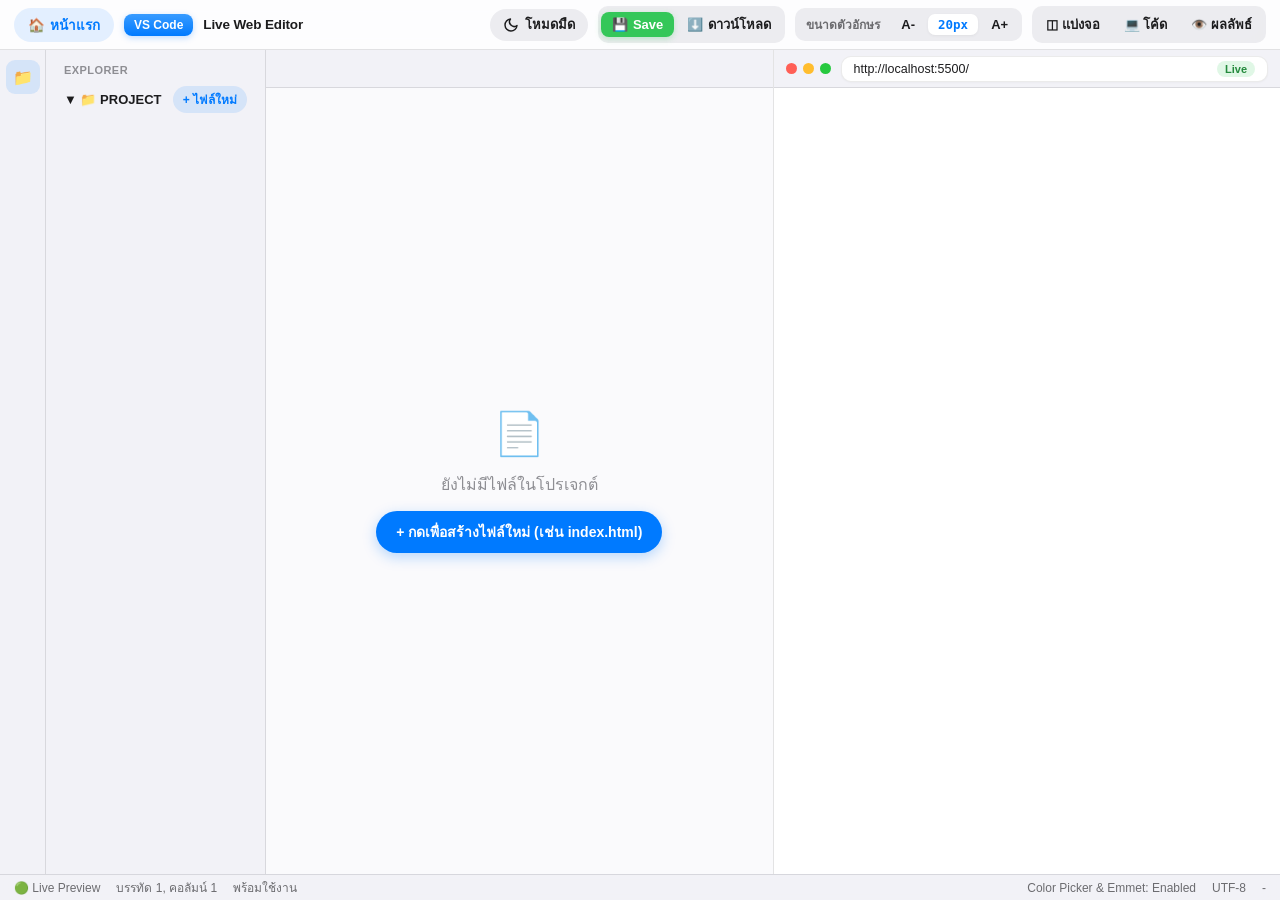
==== commit 68b86f65: "feat: Add RoV hero draft picker, live sync, dark/light theme toggle, and champion lock-in splash" ====
--- a/code.html
+++ b/code.html
@@ -910,6 +910,9 @@
 
     .hidden { display: none !important; }
   </style>
+  <!-- ระบบสลับโหมด มืด / สว่าง (iOS Theme) -->
+  <link rel="stylesheet" href="theme.css">
+  <script src="theme.js"></script>
 </head>
 <body>
 
--- a/theme.css
+++ b/theme.css
@@ -0,0 +1,1333 @@
+/* =========================================================
+   ปุ่มสลับธีม (iOS Style)
+========================================================= */
+.theme-toggle {
+  display: inline-flex;
+  align-items: center;
+  gap: 6px;
+  height: 32px;
+  padding: 0 13px;
+  border: none;
+  border-radius: 999px;
+  background: rgba(118, 118, 128, 0.12);
+  color: #1C1C1E;
+  font: 600 13px -apple-system, BlinkMacSystemFont, 'Segoe UI', Tahoma, sans-serif;
+  cursor: pointer;
+  white-space: nowrap;
+  transition: background 0.2s ease, color 0.2s ease, transform 0.14s ease;
+}
+.theme-toggle:hover { background: rgba(118, 118, 128, 0.22); box-shadow: none; }
+.theme-toggle:active { transform: scale(0.95); }
+.theme-toggle svg { width: 16px; height: 16px; flex-shrink: 0; }
+.theme-toggle.floating {
+  position: fixed;
+  right: 16px;
+  bottom: 16px;
+  z-index: 9999;
+  height: 40px;
+  background: rgba(255, 255, 255, 0.9);
+  backdrop-filter: blur(16px);
+  box-shadow: 0 8px 24px rgba(0, 0, 0, 0.15);
+}
+.theme-nav-wrap { display: flex; align-items: center; gap: 8px; }
+
+@media (max-width: 600px) {
+  .theme-toggle .tt-label { display: none; }
+  .theme-toggle { padding: 0 9px; }
+}
+
+/* เปลี่ยนสีอย่างนุ่มนวลตอนกดสลับ */
+html.theme-transition,
+html.theme-transition *,
+html.theme-transition *::before,
+html.theme-transition *::after {
+  transition: background-color 0.32s ease, color 0.32s ease, border-color 0.32s ease, box-shadow 0.32s ease !important;
+}
+
+/* =========================================================
+   โหมดมืด: ตัวแปรสีหลัก (iOS Dark Palette)
+========================================================= */
+html[data-theme="dark"] {
+  color-scheme: dark;
+  --ios-bg: #000000;
+  --ios-card: #1C1C1E;
+  --ios-grouped: #2C2C2E;
+  --ios-glass: rgba(28, 28, 30, 0.78);
+  --ios-fill: rgba(118, 118, 128, 0.26);
+  --ios-separator: rgba(84, 84, 88, 0.6);
+  --ios-label: #FFFFFF;
+  --ios-secondary: #AEAEB2;
+  --ios-tertiary: #8E8E93;
+  --ios-blue: #0A84FF;
+  --ios-green: #30D158;
+  --ios-indigo: #5E5CE6;
+  --ios-orange: #FF9F0A;
+  --ios-red: #FF453A;
+  --ios-shadow-card: 0 10px 30px rgba(0, 0, 0, 0.55);
+  --ios-shadow-hover: 0 18px 40px rgba(10, 132, 255, 0.22);
+
+  /* code.html */
+  --bg-dark: #1C1C1E;
+  --bg-paper: #000000;
+  --bg-sidebar: #1C1C1E;
+  --bg-activity: #1C1C1E;
+  --bg-tabs: #1C1C1E;
+  --bg-tab-active: #2C2C2E;
+  --bg-header: rgba(28, 28, 30, 0.82);
+  --border-color: rgba(84, 84, 88, 0.6);
+  --text-main: #FFFFFF;
+  --text-muted: #8E8E93;
+  --accent: #0A84FF;
+  --accent-soft: rgba(10, 132, 255, 0.22);
+  --ios-green-code: #30D158;
+}
+
+html[data-theme="dark"] body {
+  background-color: #000000;
+  background-image:
+    radial-gradient(at 12% 8%, rgba(10, 132, 255, 0.14) 0px, transparent 50%),
+    radial-gradient(at 88% 12%, rgba(94, 92, 230, 0.14) 0px, transparent 50%);
+  color: #FFFFFF;
+}
+
+html[data-theme="dark"] .theme-toggle { background: rgba(118, 118, 128, 0.3); color: #FFFFFF; }
+html[data-theme="dark"] .theme-toggle:hover { background: rgba(118, 118, 128, 0.42); }
+html[data-theme="dark"] .theme-toggle.floating { background: rgba(44, 44, 46, 0.92); }
+
+/* ===== หน้าแรก (index.html) ===== */
+html[data-theme="dark"] .menu-btn { border-color: rgba(255, 255, 255, 0.08); }
+html[data-theme="dark"] .menu-tag-pill.tag-code { background: rgba(48, 209, 88, 0.18); color: #30D158; }
+html[data-theme="dark"] .back-btn { background: #2C2C2E; border-color: rgba(255, 255, 255, 0.1); }
+
+/* ===== พื้นผิวยกระดับ (การ์ดซ้อนการ์ด) ในหน้าบทเรียน ===== */
+html[data-theme="dark"] :is(
+  .analogy-banner, .feature-item, .db-row, .pillar-card:hover,
+  .s6-solution-btn, .s6-timer-wrap, .s6-preset-btn.active, .s7-code-tab-btn.active,
+  .s6-tab-active, .s7-tab-active, .s6-browser-tab, .s7-browser-tab, .s7-browser-url,
+  .roadmap-card:hover, .b-chip, .s2-sim-row, .app-desc-tag, .vs-list li, .s4-quiz-btn,
+  .s5-flow-item, .s6-tech-card.active-stage-html, .s6-tech-card.active-stage-css, .s6-tech-card.active-stage-js,
+  .s6-analogy-badge, .sim-tab-btn.active-1, .sim-tab-btn.active-2, .sim-tab-btn.active-3,
+  .sim-status-caption, .s8-row, .s9-step-card:hover, .s9-step-card.active-save-step,
+  .s10-tool-card, .s10-mini-code, .mock-vscode-card, .mock-code-body
+) {
+  background-color: #3A3A3C !important;
+  color: #FFFFFF;
+  border-color: rgba(255, 255, 255, 0.1);
+}
+
+html[data-theme="dark"] :is(.slide-footer-strip, .cover-bottom-strip) {
+  background: #161618;
+  color: #8E8E93;
+}
+
+html[data-theme="dark"] :is(.mock-browser-window, .mock-browser-body) { background: #2C2C2E; }
+html[data-theme="dark"] :is(.mock-browser-top, .mock-bar, .s6-browser-header, .s7-browser-header,
+  .s6-code-topbar, .s7-code-topbar, .s9-card-banner, .s10-mini-code-bar) {
+  background: #2C2C2E;
+  border-color: rgba(84, 84, 88, 0.6);
+  color: #FFFFFF;
+}
+
+html[data-theme="dark"] .s2-sim-row.webapp-row { background: rgba(48, 209, 88, 0.14) !important; }
+html[data-theme="dark"] .s5-flow-item.active-s5-step { background: rgba(10, 132, 255, 0.2) !important; }
+html[data-theme="dark"] .s8-row:hover,
+html[data-theme="dark"] .s8-row.pair-active { background: rgba(10, 132, 255, 0.24) !important; }
+html[data-theme="dark"] .s8-inline-input { background: #1C1C1E; color: #FFFFFF; }
+html[data-theme="dark"] .gdoc-tool-btn { background: #3A3A3C; color: #FFFFFF; }
+
+/* สีตัวอักษรเน้นที่เข้มเกินไปบนพื้นมืด */
+html[data-theme="dark"] .tag-orange { background: rgba(255, 159, 10, 0.2); color: #FF9F0A; }
+html[data-theme="dark"] .tag-green { background: rgba(48, 209, 88, 0.2); color: #30D158; }
+html[data-theme="dark"] .vs-pill-right { color: #30D158; background: rgba(48, 209, 88, 0.18); }
+html[data-theme="dark"] .day1-badge { background: rgba(255, 159, 10, 0.2); color: #FF9F0A; }
+html[data-theme="dark"] .s10-why-alert { background: rgba(255, 159, 10, 0.18); color: #FFB340; }
+html[data-theme="dark"] .analogy-orange b { color: #FF9F0A; }
+html[data-theme="dark"] .analogy-green b { color: #30D158; }
+html[data-theme="dark"] .col-amber { color: #FF9F0A; }
+html[data-theme="dark"] .col-green { color: #30D158; }
+html[data-theme="dark"] .col-white { color: #FFFFFF; }
+html[data-theme="dark"] .col-purple { color: #BF5AF2; }
+html[data-theme="dark"] .s9-field-box.highlight-input { color: #30D158; background: rgba(48, 209, 88, 0.16); }
+
+/* หน้าต่างจำลอง Windows (สไลด์ Save ไฟล์) */
+html[data-theme="dark"] :is(.s9-win-mock, .s9-right-files) { background: #1C1C1E; color: #FFFFFF; }
+html[data-theme="dark"] :is(.s9-win-title, .s9-left-nav, .s9-bottom-fields, .s9-card-footer) {
+  background: #242426;
+  color: #AEAEB2;
+  border-color: rgba(84, 84, 88, 0.6);
+}
+html[data-theme="dark"] .s9-menu-item { color: #FFFFFF; }
+html[data-theme="dark"] .s9-path-bar,
+html[data-theme="dark"] .s9-field-box { background: #3A3A3C; color: #FFFFFF; border-color: rgba(84, 84, 88, 0.6); }
+html[data-theme="dark"] .s9-explorer-split { border-color: rgba(84, 84, 88, 0.6); }
+
+/* ===== หน้าต่างโค้ดในสไลด์ (Xcode Dark) ===== */
+html[data-theme="dark"] :is(.s6-code-window, .s7-code-window) {
+  background: #1F1F24;
+  border-color: rgba(84, 84, 88, 0.6);
+}
+html[data-theme="dark"] :is(.s6-code-content, .s7-code-content) {
+  background: #1F1F24;
+  color: #FFFFFF;
+}
+html[data-theme="dark"] .line-num { color: #6C6C70; }
+html[data-theme="dark"] .c-tag  { color: #5DD8FF; }
+html[data-theme="dark"] .c-attr { color: #9EF1DD; }
+html[data-theme="dark"] .c-str  { color: #FC6A5D; }
+html[data-theme="dark"] .c-sel  { color: #FC5FA3; }
+html[data-theme="dark"] .c-prop { color: #9EF1DD; }
+html[data-theme="dark"] .c-val  { color: #FC6A5D; }
+html[data-theme="dark"] .c-comm { color: #7F8C98; }
+html[data-theme="dark"] .code-line.glow-green,
+html[data-theme="dark"] .s7-line-hl-html { background: rgba(48, 209, 88, 0.18) !important; }
+html[data-theme="dark"] .code-line.glow-blue,
+html[data-theme="dark"] .s7-line-hl-css { background: rgba(10, 132, 255, 0.22) !important; }
+
+/* ===== แก้สีจาก inline style (ยกเว้นพื้นที่จำลองหน้าเว็บจริงที่ต้องเป็นสีขาว) ===== */
+html[data-theme="dark"] :is([style*="color:#141414" i], [style*="color: #141414" i],
+  [style*="color:#1C1C1E" i], [style*="color: #1C1C1E" i])
+  :not(:is(.s6-browser-canvas, .s7-browser-canvas, .app-screen-mock, .sim-browser-window, .s8-browser-mock, .s10-browser-card) *) {
+  color: #FFFFFF !important;
+}
+html[data-theme="dark"] :is([style*="color:#52524E" i], [style*="color:#6E6C65" i], [style*="color:#6C6C70" i], [style*="color:#3A3A3C" i])
+  :not(:is(.s6-browser-canvas, .s7-browser-canvas, .app-screen-mock, .sim-browser-window, .s8-browser-mock, .s10-browser-card) *) {
+  color: #AEAEB2 !important;
+}
+html[data-theme="dark"] :is([style*="color:#1F6E43" i], [style*="color:#248A3D" i])
+  :not(:is(.s6-browser-canvas, .s7-browser-canvas, .app-screen-mock, .sim-browser-window, .s8-browser-mock, .s10-browser-card) *) {
+  color: #30D158 !important;
+}
+html[data-theme="dark"] :is([style*="color:#0F52BA" i], [style*="color:#64748b" i])
+  :not(:is(.s6-browser-canvas, .s7-browser-canvas, .app-screen-mock, .sim-browser-window, .s8-browser-mock, .s10-browser-card) *) {
+  color: #64D2FF !important;
+}
+html[data-theme="dark"] :is([style*="color:#9A3B00" i], [style*="color:#C93400" i])
+  :not(:is(.s6-browser-canvas, .s7-browser-canvas, .app-screen-mock, .sim-browser-window, .s8-browser-mock, .s10-browser-card) *) {
+  color: #FF9F0A !important;
+}
+html[data-theme="dark"] :is([style*="color:#C81E1E" i], [style*="color:#D93800" i])
+  :not(:is(.s6-browser-canvas, .s7-browser-canvas, .app-screen-mock, .sim-browser-window, .s8-browser-mock, .s10-browser-card) *) {
+  color: #FF6961 !important;
+}
+html[data-theme="dark"] :is(
+  [style*="background:#FFFFFF" i], [style*="background: #FFFFFF" i],
+  [style*="background:#F7F6F2" i], [style*="background:#F2F2F7" i],
+  [style*="background:#EFECE6" i], [style*="background:#FFF0E8" i], [style*="background:#E5E5EA" i]
+):not(:is(.s6-browser-canvas, .s7-browser-canvas, .app-screen-mock, .sim-browser-window, .s8-browser-mock, .s10-browser-card) *):not(.s6-browser-canvas):not(.s7-browser-canvas):not(#s7CanvasQuote) {
+  background: #3A3A3C !important;
+  color: #FFFFFF;
+}
+
+/* ===== หน้าเขียนโค้ด (code.html) ===== */
+html[data-theme="dark"] .vscode-title-text,
+html[data-theme="dark"] .folder-header,
+html[data-theme="dark"] .emmet-match,
+html[data-theme="dark"] .emmet-item { color: #FFFFFF; }
+html[data-theme="dark"] .ctrl-label { color: #AEAEB2; }
+html[data-theme="dark"] .toolbar-controls button:not(.btn-save):not(.theme-toggle) { color: #FFFFFF; }
+html[data-theme="dark"] .toolbar-controls button:not(.btn-save):not(.theme-toggle):hover { background: rgba(255, 255, 255, 0.14); }
+html[data-theme="dark"] .font-size-badge { background: #3A3A3C; color: #64D2FF; }
+html[data-theme="dark"] .activity-bar { background: #1C1C1E; }
+html[data-theme="dark"] .activity-icon { color: #8E8E93; }
+html[data-theme="dark"] .file-item { color: #EBEBF5; }
+html[data-theme="dark"] .file-item:hover { background: rgba(255, 255, 255, 0.08); }
+html[data-theme="dark"] .new-file-input { background: #2C2C2E; color: #FFFFFF; }
+html[data-theme="dark"] .editor-pane,
+html[data-theme="dark"] .code-container { background: #1F1F24; }
+html[data-theme="dark"] .editor-tabs { background: #1C1C1E; }
+html[data-theme="dark"] .tab { color: #8E8E93; background: rgba(118, 118, 128, 0.16); }
+html[data-theme="dark"] .tab.active { background: #1F1F24; color: #FFFFFF; }
+html[data-theme="dark"] .breadcrumb-bar { background: #1F1F24; color: #8E8E93; }
+html[data-theme="dark"] .line-numbers { background: #1C1C20; color: #5A5A60; }
+html[data-theme="dark"] .highlight-layer { color: #FFFFFF; }
+html[data-theme="dark"] .code-editor { caret-color: #FFFFFF; }
+html[data-theme="dark"] .code-editor::selection { background-color: rgba(10, 132, 255, 0.4); }
+html[data-theme="dark"] .tok-punct { color: #8E8E93; }
+html[data-theme="dark"] .tok-tag { color: #5DD8FF; }
+html[data-theme="dark"] .tok-attr { color: #9EF1DD; }
+html[data-theme="dark"] .tok-string { color: #FC6A5D; }
+html[data-theme="dark"] .tok-comment { color: #7F8C98; }
+html[data-theme="dark"] .tok-keyword,
+html[data-theme="dark"] .tok-control { color: #FC5FA3; }
+html[data-theme="dark"] .tok-number { color: #D0BF69; }
+html[data-theme="dark"] .tok-selector { color: #FD8F3F; }
+html[data-theme="dark"] .tok-func { color: #67B7A4; }
+html[data-theme="dark"] .tok-color { background-color: rgba(255, 255, 255, 0.08); }
+html[data-theme="dark"] .color-picker-widget,
+html[data-theme="dark"] .emmet-popup { background: rgba(44, 44, 46, 0.96); border-color: rgba(255, 255, 255, 0.1); }
+html[data-theme="dark"] .cp-header { background: #3A3A3C; color: #FFFFFF; }
+html[data-theme="dark"] .cp-body { background: #2C2C2E; }
+html[data-theme="dark"] .empty-state { background: #1F1F24; }
+html[data-theme="dark"] .browser-bar { background: #2C2C2E; }
+html[data-theme="dark"] .address-bar { background: #1C1C1E; color: #FFFFFF; border-color: rgba(255, 255, 255, 0.1); }
+html[data-theme="dark"] .live-badge { background: rgba(48, 209, 88, 0.2); color: #30D158; }
+html[data-theme="dark"] .statusbar { background: rgba(28, 28, 30, 0.92); color: #8E8E93; }
+html[data-theme="dark"] .badge-html { color: #FF9F0A; }
+html[data-theme="dark"] .badge-css { color: #64D2FF; }
+html[data-theme="dark"] .badge-js { color: #FFD60A; }
+html[data-theme="dark"] .badge-txt { color: #AEAEB2; }
+
+
+/* =========================================================
+   แก้ไขสีข้อความในการ์ดจำลองและภารกิจท้าประลองให้อ่านง่าย คมชัด (Dark Mode)
+========================================================= */
+html[data-theme="dark"] .mock-browser-body {
+  background: #2C2C2E !important;
+  color: #FFFFFF !important;
+}
+html[data-theme="dark"] .mock-browser-body > div:first-child {
+  color: #FFFFFF !important;
+}
+html[data-theme="dark"] #frontendSkillMsg {
+  color: #AEAEB2 !important;
+}
+html[data-theme="dark"] .concept-visual-card {
+  color: #FFFFFF !important;
+}
+html[data-theme="dark"] .concept-visual-card div[style*="color:#52524E"],
+html[data-theme="dark"] .concept-visual-card div[style*="color: #52524E"] {
+  color: #AEAEB2 !important;
+}
+html[data-theme="dark"] .concept-visual-card div[style*="color:#141414"],
+html[data-theme="dark"] .concept-visual-card div[style*="color: #141414"] {
+  color: #FFFFFF !important;
+}
+html[data-theme="dark"] .concept-visual-card span[style*="color:#52524E"],
+html[data-theme="dark"] .concept-visual-card span[style*="color: #52524E"] {
+  color: #AEAEB2 !important;
+}
+
+/* การ์ดภารกิจท้าประลอง (Mini Challenge) ในทุกสไลด์ */
+html[data-theme="dark"] .s6-mission-card {
+  background: #2C2C2E !important;
+  border-color: rgba(255, 255, 255, 0.12) !important;
+  color: #FFFFFF !important;
+}
+html[data-theme="dark"] .s6-mission-card > div[style*="color: #141414"],
+html[data-theme="dark"] .s6-mission-card > div[style*="color:#141414"] {
+  color: #FFFFFF !important;
+}
+html[data-theme="dark"] .s6-mission-list {
+  color: #E5E5EA !important;
+}
+html[data-theme="dark"] .s6-mission-list b {
+  color: #64D2FF !important;
+}
+html[data-theme="dark"] .s6-mission-badge {
+  color: #FFFFFF !important;
+}
+
+/* ป้ายและข้อความคำแนะนำในสไลด์ Week 1 & Week 2 */
+html[data-theme="dark"] #desktopInstallText,
+html[data-theme="dark"] #s5StepDesc {
+  color: #AEAEB2 !important;
+}
+html[data-theme="dark"] #webAppLaunchText,
+html[data-theme="dark"] #s5StepTitle,
+html[data-theme="dark"] #s5StepVisual,
+html[data-theme="dark"] #s8ExplainBox {
+  color: #FFFFFF !important;
+}
+html[data-theme="dark"] .s10-panel-challenge {
+  background: #2C2C2E !important;
+  color: #FFFFFF !important;
+}
+
+
+/* Pop-up แจ้งเตือนสไตล์ iOS ในโหมดมืด */
+html[data-theme="dark"] .ios-modal-box {
+  background: rgba(30, 30, 32, 0.94) !important;
+  color: #FFFFFF !important;
+  border: 0.5px solid rgba(255, 255, 255, 0.16) !important;
+}
+html[data-theme="dark"] .ios-modal-box div {
+  color: #FFFFFF !important;
+}
+html[data-theme="dark"] .ios-modal-box div:last-child {
+  color: #AEAEB2 !important;
+}
+html[data-theme="dark"] #__editorial_modal_close {
+  color: #0A84FF !important;
+  border-top-color: rgba(255, 255, 255, 0.16) !important;
+}
+
+
+/* =========================================================
+   หน้าเลือกตัวละคร RoV (Hero Selection Slide 6)
+========================================================= */
+.hero-selection-layout {
+  display: flex;
+  gap: 20px;
+  align-items: stretch;
+  margin-top: 14px;
+}
+.hero-qr-card {
+  width: 290px;
+  flex-shrink: 0;
+  background: var(--ios-card);
+  border: 0.5px solid var(--ios-separator);
+  border-radius: 20px;
+  padding: 20px;
+  box-shadow: var(--ios-shadow-card);
+  display: flex;
+  flex-direction: column;
+  align-items: center;
+}
+.hero-qr-header {
+  display: flex;
+  align-items: center;
+  gap: 8px;
+  margin-bottom: 14px;
+}
+.qr-pulse-dot {
+  width: 8px;
+  height: 8px;
+  border-radius: 50%;
+  background: #34C759;
+  box-shadow: 0 0 10px #34C759;
+  animation: qrPulseAnim 1.8s infinite;
+}
+@keyframes qrPulseAnim {
+  0% { transform: scale(0.95); opacity: 0.8; }
+  50% { transform: scale(1.25); opacity: 1; }
+  100% { transform: scale(0.95); opacity: 0.8; }
+}
+.hero-qr-frame {
+  padding: 10px;
+  background: #FFFFFF;
+  border-radius: 16px;
+  box-shadow: 0 4px 16px rgba(0, 0, 0, 0.08);
+  margin-bottom: 14px;
+  display: flex;
+  align-items: center;
+  justify-content: center;
+}
+.hero-qr-actions {
+  display: flex;
+  flex-direction: column;
+  gap: 8px;
+  width: 100%;
+}
+.hero-qr-btn {
+  display: inline-flex;
+  align-items: center;
+  justify-content: center;
+  gap: 6px;
+  padding: 8px 12px;
+  border-radius: 11px;
+  font-weight: 700;
+  font-size: 13px;
+  text-decoration: none;
+  cursor: pointer;
+  border: none;
+  font-family: inherit;
+  transition: transform 0.14s ease, opacity 0.14s ease;
+}
+.hero-qr-btn:hover { opacity: 0.9; }
+.hero-qr-btn:active { transform: scale(0.96); }
+.hero-qr-btn.primary { background: #007AFF; color: #FFFFFF; }
+.hero-qr-btn.secondary { background: var(--ios-fill); color: var(--ios-label); }
+.hero-qr-tip {
+  font-size: 11.5px;
+  color: var(--ios-secondary);
+  text-align: center;
+  margin-top: 10px;
+  line-height: 1.45;
+}
+
+.hero-board-card {
+  flex: 1;
+  background: var(--ios-card);
+  border: 0.5px solid var(--ios-separator);
+  border-radius: 20px;
+  padding: 18px 22px;
+  box-shadow: var(--ios-shadow-card);
+  display: flex;
+  flex-direction: column;
+  min-width: 0;
+}
+.hero-board-toolbar {
+  display: flex;
+  align-items: center;
+  justify-content: space-between;
+  flex-wrap: wrap;
+  gap: 10px;
+  margin-bottom: 14px;
+  padding-bottom: 12px;
+  border-bottom: 0.5px solid var(--ios-separator);
+}
+.hero-board-status {
+  display: flex;
+  align-items: center;
+  gap: 10px;
+  flex-wrap: wrap;
+}
+.hero-counter-badge {
+  display: inline-flex;
+  align-items: center;
+  padding: 4px 12px;
+  border-radius: 999px;
+  background: rgba(0, 122, 255, 0.12);
+  color: #007AFF;
+  font-size: 13px;
+  font-weight: 800;
+}
+.hero-board-hint {
+  font-size: 12.5px;
+  color: var(--ios-secondary);
+}
+.hero-board-actions {
+  display: flex;
+  align-items: center;
+  gap: 8px;
+}
+.hero-board-btn {
+  padding: 6px 14px;
+  border-radius: 10px;
+  font-weight: 700;
+  font-size: 12px;
+  border: none;
+  cursor: pointer;
+  font-family: inherit;
+  transition: transform 0.14s ease, opacity 0.14s ease;
+}
+.hero-board-btn:hover { opacity: 0.9; }
+.hero-board-btn:active { transform: scale(0.96); }
+.hero-board-btn.random { background: #FF9500; color: #FFFFFF; }
+.hero-board-btn.reset { background: var(--ios-fill); color: var(--ios-secondary); }
+
+.hero-cards-grid {
+  display: grid;
+  grid-template-columns: repeat(auto-fill, minmax(175px, 1fr));
+  gap: 10px;
+  max-height: 480px;
+  overflow-y: auto;
+  padding-right: 4px;
+}
+.hero-card-item {
+  background: var(--ios-fill);
+  border-radius: 14px;
+  padding: 10px 12px;
+  border: 0.5px solid var(--ios-separator);
+  cursor: pointer;
+  transition: transform 0.16s ease, border-color 0.16s ease, background 0.16s ease;
+  user-select: none;
+  display: flex;
+  flex-direction: column;
+  gap: 4px;
+}
+.hero-card-item:hover {
+  transform: translateY(-2px);
+  border-color: #007AFF;
+  background: rgba(0, 122, 255, 0.08);
+}
+.hero-card-item.claimed {
+  background: rgba(52, 199, 89, 0.1);
+  border-color: rgba(52, 199, 89, 0.4);
+}
+.hero-card-top {
+  display: flex;
+  align-items: center;
+  justify-content: space-between;
+  gap: 6px;
+}
+.hero-role-pill {
+  font-size: 11px;
+  font-weight: 700;
+  color: var(--ios-secondary);
+}
+.hero-status-pill {
+  font-size: 10px;
+  font-weight: 700;
+  padding: 2px 7px;
+  border-radius: 6px;
+}
+.hero-status-pill.pill-free {
+  background: rgba(0, 122, 255, 0.12);
+  color: #007AFF;
+}
+.hero-status-pill.pill-locked {
+  background: rgba(255, 59, 48, 0.16);
+  color: #FF3B30;
+}
+.hero-name-label {
+  font-size: 13.5px;
+  font-weight: 800;
+  color: var(--ios-label);
+  white-space: nowrap;
+  overflow: hidden;
+  text-overflow: ellipsis;
+}
+.hero-owner-label {
+  font-size: 11px;
+  color: var(--ios-secondary);
+  min-height: 18px;
+  white-space: nowrap;
+  overflow: hidden;
+  text-overflow: ellipsis;
+}
+
+@media (max-width: 900px) {
+  .hero-selection-layout {
+    flex-direction: column;
+  }
+  .hero-qr-card {
+    width: 100%;
+  }
+}
+
+/* Dark Mode Overrides for Hero Picker */
+html[data-theme="dark"] .hero-counter-badge {
+  background: rgba(10, 132, 255, 0.22);
+  color: #0A84FF;
+}
+html[data-theme="dark"] .hero-qr-btn.primary {
+  background: #0A84FF;
+}
+html[data-theme="dark"] .hero-card-item:hover {
+  background: rgba(10, 132, 255, 0.18);
+  border-color: #0A84FF;
+}
+html[data-theme="dark"] .hero-card-item.claimed {
+  background: rgba(48, 209, 88, 0.18);
+  border-color: rgba(48, 209, 88, 0.5);
+}
+html[data-theme="dark"] .hero-status-pill.pill-free {
+  background: rgba(10, 132, 255, 0.2);
+  color: #64D2FF;
+}
+html[data-theme="dark"] .hero-status-pill.pill-locked {
+  background: rgba(255, 69, 58, 0.22);
+  color: #FF6961;
+}
+
+
+/* =========================================================
+   สไตล์การ์ดตัวละครแบบมีรูปภาพทางการ (Official Avatars)
+========================================================= */
+.hero-filter-bar {
+  display: flex;
+  align-items: center;
+  justify-content: space-between;
+  flex-wrap: wrap;
+  gap: 12px;
+  margin-bottom: 14px;
+}
+.hero-filter-tabs {
+  display: flex;
+  align-items: center;
+  gap: 6px;
+  flex-wrap: wrap;
+}
+.hero-tab-btn {
+  padding: 5px 12px;
+  border-radius: 999px;
+  border: 0.5px solid var(--ios-separator);
+  background: var(--ios-fill);
+  color: var(--ios-secondary);
+  font-size: 12px;
+  font-weight: 700;
+  cursor: pointer;
+  font-family: inherit;
+  transition: all 0.16s ease;
+}
+.hero-tab-btn:hover {
+  background: rgba(0, 122, 255, 0.12);
+  color: #007AFF;
+}
+.hero-tab-btn.active {
+  background: #007AFF;
+  color: #FFFFFF;
+  border-color: #007AFF;
+  box-shadow: 0 2px 8px rgba(0, 122, 255, 0.3);
+}
+
+.hero-search-wrap {
+  position: relative;
+  min-width: 200px;
+}
+.hero-search-input {
+  width: 100%;
+  padding: 6px 14px;
+  border-radius: 999px;
+  border: 0.5px solid var(--ios-separator);
+  background: var(--ios-fill);
+  color: var(--ios-label);
+  font-size: 12.5px;
+  outline: none;
+  font-family: inherit;
+  transition: border-color 0.16s ease, background 0.16s ease;
+}
+.hero-search-input:focus {
+  border-color: #007AFF;
+  background: var(--ios-card);
+}
+
+/* ปรับ Grid การ์ดฮีโร่แบบมีรูป */
+.hero-cards-grid {
+  display: grid;
+  grid-template-columns: repeat(auto-fill, minmax(130px, 1fr)) !important;
+  gap: 12px !important;
+  max-height: 490px !important;
+  overflow-y: auto !important;
+  padding: 4px 6px 12px 2px !important;
+}
+
+.hero-card-item {
+  background: var(--ios-card) !important;
+  border-radius: 16px !important;
+  padding: 8px !important;
+  border: 1px solid var(--ios-separator) !important;
+  cursor: pointer;
+  transition: transform 0.18s ease, border-color 0.18s ease, box-shadow 0.18s ease !important;
+  display: flex !important;
+  flex-direction: column !important;
+  position: relative;
+  box-shadow: 0 4px 12px rgba(0, 0, 0, 0.04) !important;
+}
+.hero-card-item:hover {
+  transform: translateY(-4px) !important;
+  border-color: #007AFF !important;
+  box-shadow: 0 8px 20px rgba(0, 122, 255, 0.18) !important;
+}
+.hero-card-item.claimed {
+  background: rgba(52, 199, 89, 0.06) !important;
+  border-color: rgba(52, 199, 89, 0.45) !important;
+}
+.hero-card-item.claimed:hover {
+  border-color: #FF3B30 !important;
+}
+
+/* ส่วนรูปภาพอวตาร */
+.hero-avatar-wrap {
+  position: relative;
+  width: 100%;
+  aspect-ratio: 1 / 1;
+  border-radius: 12px;
+  overflow: hidden;
+  background: rgba(118, 118, 128, 0.12);
+  margin-bottom: 6px;
+}
+.hero-avatar-img {
+  width: 100%;
+  height: 100%;
+  object-fit: cover;
+  display: block;
+  transition: transform 0.28s ease;
+}
+.hero-card-item:hover .hero-avatar-img {
+  transform: scale(1.08);
+}
+.hero-role-badge {
+  position: absolute;
+  top: 6px;
+  left: 6px;
+  font-size: 10px;
+  font-weight: 800;
+  padding: 2px 7px;
+  border-radius: 6px;
+  background: rgba(0, 0, 0, 0.65);
+  color: #FFFFFF;
+  backdrop-filter: blur(4px);
+}
+.hero-role-badge.role-Marksman { background: rgba(255, 149, 0, 0.85); }
+.hero-role-badge.role-Assassin { background: rgba(255, 59, 48, 0.85); }
+.hero-role-badge.role-Mage     { background: rgba(175, 82, 222, 0.85); }
+.hero-role-badge.role-Fighter  { background: rgba(255, 45, 85, 0.85); }
+.hero-role-badge.role-Tank     { background: rgba(52, 199, 89, 0.85); }
+.hero-role-badge.role-Support  { background: rgba(0, 122, 255, 0.85); }
+
+.hero-lock-badge {
+  position: absolute;
+  inset: 0;
+  background: rgba(0, 0, 0, 0.58);
+  backdrop-filter: blur(2px);
+  color: #FFFFFF;
+  font-size: 12px;
+  font-weight: 800;
+  display: flex;
+  align-items: center;
+  justify-content: center;
+  border-radius: 12px;
+}
+
+.hero-card-info {
+  display: flex;
+  flex-direction: column;
+  gap: 2px;
+}
+.hero-name-label {
+  font-size: 13px !important;
+  font-weight: 800 !important;
+  color: var(--ios-label) !important;
+  text-align: center;
+  white-space: nowrap;
+  overflow: hidden;
+  text-overflow: ellipsis;
+}
+.hero-owner-label {
+  font-size: 11px !important;
+  color: var(--ios-secondary) !important;
+  text-align: center;
+  min-height: 18px;
+  white-space: nowrap;
+  overflow: hidden;
+  text-overflow: ellipsis;
+}
+.tap-to-pick {
+  color: #007AFF;
+  font-weight: 700;
+}
+
+/* Dark Mode Overrides for Avatars & Filters */
+html[data-theme="dark"] .hero-tab-btn {
+  background: rgba(118, 118, 128, 0.2);
+  color: #AEAEB2;
+}
+html[data-theme="dark"] .hero-tab-btn:hover {
+  background: rgba(10, 132, 255, 0.22);
+  color: #64D2FF;
+}
+html[data-theme="dark"] .hero-tab-btn.active {
+  background: #0A84FF;
+  color: #FFFFFF;
+  border-color: #0A84FF;
+}
+html[data-theme="dark"] .hero-search-input {
+  background: #2C2C2E;
+  color: #FFFFFF;
+  border-color: rgba(255, 255, 255, 0.12);
+}
+html[data-theme="dark"] .hero-card-item {
+  background: #242426 !important;
+  border-color: rgba(255, 255, 255, 0.08) !important;
+  box-shadow: 0 4px 16px rgba(0, 0, 0, 0.35) !important;
+}
+html[data-theme="dark"] .hero-card-item:hover {
+  border-color: #0A84FF !important;
+  box-shadow: 0 8px 24px rgba(10, 132, 255, 0.28) !important;
+}
+html[data-theme="dark"] .hero-card-item.claimed {
+  background: rgba(48, 209, 88, 0.14) !important;
+  border-color: rgba(48, 209, 88, 0.45) !important;
+}
+html[data-theme="dark"] .tap-to-pick {
+  color: #64D2FF;
+}
+
+
+/* =========================================================
+   Apple iOS Style Custom Modal Pop-up (สำหรับเลือกล็อกตัวละคร)
+========================================================= */
+.ios-custom-overlay {
+  position: fixed;
+  inset: 0;
+  background: rgba(0, 0, 0, 0.52);
+  backdrop-filter: blur(16px) saturate(180%);
+  -webkit-backdrop-filter: blur(16px) saturate(180%);
+  display: flex;
+  align-items: center;
+  justify-content: center;
+  z-index: 999999;
+  padding: 20px;
+  animation: iosModalFadeIn 0.2s cubic-bezier(0.16, 1, 0.3, 1);
+}
+@keyframes iosModalFadeIn {
+  from { opacity: 0; }
+  to { opacity: 1; }
+}
+.ios-custom-card {
+  background: var(--ios-card);
+  border: 0.5px solid var(--ios-separator);
+  border-radius: 26px;
+  width: 100%;
+  max-width: 370px;
+  box-shadow: 0 24px 60px rgba(0, 0, 0, 0.38);
+  display: flex;
+  flex-direction: column;
+  align-items: center;
+  text-align: center;
+  padding: 26px 22px 20px;
+  animation: iosModalScaleUp 0.25s cubic-bezier(0.16, 1, 0.3, 1);
+  color: var(--ios-label);
+}
+@keyframes iosModalScaleUp {
+  from { transform: scale(0.92); opacity: 0; }
+  to { transform: scale(1); opacity: 1; }
+}
+.ios-modal-hero-img {
+  width: 96px;
+  height: 96px;
+  border-radius: 22px;
+  object-fit: cover;
+  box-shadow: 0 10px 26px rgba(0, 0, 0, 0.2);
+  border: 3px solid var(--ios-card);
+  margin-bottom: 14px;
+}
+.ios-modal-role-pill {
+  font-size: 11.5px;
+  font-weight: 800;
+  padding: 3px 10px;
+  border-radius: 999px;
+  background: rgba(0, 122, 255, 0.12);
+  color: #007AFF;
+  margin-bottom: 8px;
+}
+.ios-modal-title {
+  font-size: 20px;
+  font-weight: 900;
+  color: var(--ios-label);
+  margin-bottom: 6px;
+  line-height: 1.3;
+}
+.ios-modal-sub {
+  font-size: 13.5px;
+  color: var(--ios-secondary);
+  margin-bottom: 18px;
+  line-height: 1.5;
+  padding: 0 8px;
+}
+.ios-modal-input {
+  width: 100%;
+  padding: 12px 16px;
+  border-radius: 14px;
+  border: 1.5px solid var(--ios-separator);
+  background: var(--ios-fill);
+  color: var(--ios-label);
+  font-size: 15px;
+  font-weight: 600;
+  outline: none;
+  transition: all 0.2s ease;
+  margin-bottom: 18px;
+  text-align: center;
+  font-family: inherit;
+  box-sizing: border-box;
+}
+.ios-modal-input:focus {
+  border-color: #007AFF;
+  background: var(--ios-card);
+  box-shadow: 0 0 0 4px rgba(0, 122, 255, 0.2);
+}
+.ios-modal-claimed-badge {
+  display: inline-flex;
+  align-items: center;
+  gap: 6px;
+  padding: 6px 16px;
+  border-radius: 999px;
+  background: rgba(52, 199, 89, 0.14);
+  color: #34C759;
+  font-size: 14px;
+  font-weight: 800;
+  margin-bottom: 18px;
+  border: 1px solid rgba(52, 199, 89, 0.35);
+}
+.ios-modal-btn-row {
+  display: flex;
+  gap: 10px;
+  width: 100%;
+}
+.ios-modal-btn {
+  flex: 1;
+  padding: 12px 14px;
+  border-radius: 14px;
+  font-size: 14px;
+  font-weight: 800;
+  cursor: pointer;
+  border: none;
+  font-family: inherit;
+  transition: transform 0.14s ease, opacity 0.14s ease;
+  display: inline-flex;
+  align-items: center;
+  justify-content: center;
+  gap: 6px;
+}
+.ios-modal-btn:hover { opacity: 0.92; }
+.ios-modal-btn:active { transform: scale(0.96); }
+.ios-modal-btn.btn-cancel {
+  background: var(--ios-fill);
+  color: var(--ios-label);
+}
+.ios-modal-btn.btn-confirm {
+  background: #007AFF;
+  color: #FFFFFF;
+  box-shadow: 0 4px 16px rgba(0, 122, 255, 0.35);
+}
+.ios-modal-btn.btn-danger {
+  background: #FF3B30;
+  color: #FFFFFF;
+  box-shadow: 0 4px 16px rgba(255, 59, 48, 0.35);
+}
+
+/* Dark Mode Overrides for Custom Modal */
+html[data-theme="dark"] .ios-custom-card {
+  background: #1C1C1E;
+  border-color: rgba(255, 255, 255, 0.12);
+  box-shadow: 0 24px 60px rgba(0, 0, 0, 0.65);
+}
+html[data-theme="dark"] .ios-modal-role-pill {
+  background: rgba(10, 132, 255, 0.22);
+  color: #64D2FF;
+}
+html[data-theme="dark"] .ios-modal-input {
+  background: #2C2C2E;
+  border-color: rgba(255, 255, 255, 0.12);
+  color: #FFFFFF;
+}
+html[data-theme="dark"] .ios-modal-input:focus {
+  border-color: #0A84FF;
+  background: #1C1C1E;
+  box-shadow: 0 0 0 4px rgba(10, 132, 255, 0.25);
+}
+html[data-theme="dark"] .ios-modal-claimed-badge {
+  background: rgba(48, 209, 88, 0.2);
+  color: #30D158;
+  border-color: rgba(48, 209, 88, 0.4);
+}
+html[data-theme="dark"] .ios-modal-btn.btn-confirm {
+  background: #0A84FF;
+}
+html[data-theme="dark"] .ios-modal-btn.btn-danger {
+  background: #FF453A;
+}
+
+
+/* =========================================================
+   ปุ่มและหน้าต่างดูตัวละครที่ถูกเลือกแล้ว (Claimed List Modal)
+========================================================= */
+.hero-board-btn.view-claimed {
+  background: #34C759;
+  color: #FFFFFF;
+  box-shadow: 0 2px 8px rgba(52, 199, 89, 0.28);
+}
+.hero-board-btn.view-claimed:hover {
+  background: #2fb350;
+  box-shadow: 0 4px 12px rgba(52, 199, 89, 0.38);
+}
+
+.hero-tab-btn.claimed-tab-btn {
+  background: rgba(52, 199, 89, 0.12);
+  color: #34C759;
+  border-color: rgba(52, 199, 89, 0.35);
+  font-weight: 800;
+}
+.hero-tab-btn.claimed-tab-btn:hover {
+  background: rgba(52, 199, 89, 0.22);
+}
+.hero-tab-btn.claimed-tab-btn.active {
+  background: #34C759;
+  color: #FFFFFF;
+  border-color: #34C759;
+  box-shadow: 0 2px 8px rgba(52, 199, 89, 0.3);
+}
+
+.claimed-list-card {
+  max-width: 480px !important;
+  text-align: left !important;
+  align-items: stretch !important;
+  padding: 22px 20px 18px !important;
+}
+.claimed-modal-header {
+  display: flex;
+  align-items: center;
+  justify-content: space-between;
+  margin-bottom: 14px;
+  padding-bottom: 12px;
+  border-bottom: 0.5px solid var(--ios-separator);
+}
+.claimed-modal-close-btn {
+  background: var(--ios-fill);
+  border: none;
+  border-radius: 50%;
+  width: 32px;
+  height: 32px;
+  display: flex;
+  align-items: center;
+  justify-content: center;
+  cursor: pointer;
+  font-weight: 800;
+  color: var(--ios-secondary);
+  font-family: inherit;
+  transition: transform 0.14s ease, background 0.14s ease;
+}
+.claimed-modal-close-btn:hover {
+  background: rgba(118, 118, 128, 0.24);
+  transform: scale(1.08);
+}
+
+.claimed-list-scroll {
+  max-height: 420px;
+  overflow-y: auto;
+  display: flex;
+  flex-direction: column;
+  gap: 8px;
+  padding-right: 4px;
+}
+.claimed-row-item {
+  display: flex;
+  align-items: center;
+  justify-content: space-between;
+  gap: 12px;
+  padding: 8px 12px;
+  background: var(--ios-fill);
+  border-radius: 14px;
+  border: 0.5px solid var(--ios-separator);
+  transition: transform 0.14s ease, border-color 0.14s ease;
+}
+.claimed-row-item:hover {
+  transform: translateX(2px);
+  border-color: rgba(52, 199, 89, 0.45);
+}
+.claimed-row-left {
+  display: flex;
+  align-items: center;
+  gap: 10px;
+  min-width: 0;
+}
+.claimed-row-num {
+  font-size: 11.5px;
+  font-weight: 800;
+  color: var(--ios-tertiary);
+  width: 18px;
+  text-align: center;
+}
+.claimed-row-avatar {
+  width: 44px;
+  height: 44px;
+  border-radius: 10px;
+  object-fit: cover;
+  flex-shrink: 0;
+  box-shadow: 0 2px 8px rgba(0, 0, 0, 0.12);
+}
+.claimed-row-name {
+  font-size: 13.5px;
+  font-weight: 800;
+  color: var(--ios-label);
+  white-space: nowrap;
+  overflow: hidden;
+  text-overflow: ellipsis;
+}
+.claimed-row-role {
+  font-size: 11px;
+  color: var(--ios-secondary);
+  font-weight: 600;
+}
+.claimed-row-right {
+  flex-shrink: 0;
+}
+.claimed-owner-badge {
+  display: inline-flex;
+  align-items: center;
+  gap: 4px;
+  padding: 5px 12px;
+  border-radius: 999px;
+  background: rgba(52, 199, 89, 0.16);
+  color: #34C759;
+  font-size: 12.5px;
+  font-weight: 800;
+  border: 0.5px solid rgba(52, 199, 89, 0.35);
+}
+
+/* Dark Mode Overrides for Claimed Modal */
+html[data-theme="dark"] .hero-board-btn.view-claimed {
+  background: #30D158;
+}
+html[data-theme="dark"] .hero-tab-btn.claimed-tab-btn {
+  background: rgba(48, 209, 88, 0.16);
+  color: #30D158;
+  border-color: rgba(48, 209, 88, 0.4);
+}
+html[data-theme="dark"] .hero-tab-btn.claimed-tab-btn.active {
+  background: #30D158;
+  color: #FFFFFF;
+}
+html[data-theme="dark"] .claimed-row-item {
+  background: #242426;
+  border-color: rgba(255, 255, 255, 0.08);
+}
+html[data-theme="dark"] .claimed-owner-badge {
+  background: rgba(48, 209, 88, 0.2);
+  color: #30D158;
+  border-color: rgba(48, 209, 88, 0.4);
+}
+
+
+/* แบนเนอร์และเอฟเฟกต์เมื่อเพิ่งเลือกล็อกตัวละคร */
+.claimed-success-banner {
+  display: flex;
+  align-items: center;
+  gap: 12px;
+  background: rgba(52, 199, 89, 0.14);
+  border: 1px solid rgba(52, 199, 89, 0.35);
+  border-radius: 16px;
+  padding: 10px 14px;
+  margin-bottom: 12px;
+  animation: bannerSlideDown 0.26s cubic-bezier(0.16, 1, 0.3, 1);
+}
+@keyframes bannerSlideDown {
+  from { opacity: 0; transform: translateY(-8px); }
+  to { opacity: 1; transform: translateY(0); }
+}
+.claimed-row-item.newly-claimed {
+  background: rgba(52, 199, 89, 0.16) !important;
+  border-color: #34C759 !important;
+  box-shadow: 0 0 0 1.5px #34C759, 0 4px 14px rgba(52, 199, 89, 0.25) !important;
+}
+.new-tag {
+  font-size: 10px;
+  font-weight: 800;
+  padding: 2px 6px;
+  border-radius: 6px;
+  background: #34C759;
+  color: #FFFFFF;
+  margin-left: 6px;
+  display: inline-block;
+  vertical-align: middle;
+}
+html[data-theme="dark"] .claimed-success-banner {
+  background: rgba(48, 209, 88, 0.2);
+  border-color: rgba(48, 209, 88, 0.45);
+}
+html[data-theme="dark"] .claimed-row-item.newly-claimed {
+  background: rgba(48, 209, 88, 0.22) !important;
+  border-color: #30D158 !important;
+  box-shadow: 0 0 0 1.5px #30D158, 0 4px 18px rgba(48, 209, 88, 0.35) !important;
+}
+
+
+/* =========================================================
+   เอฟเฟกต์โชว์ตัวละครฮีโร่ขึ้นจอโปรเจกเตอร์ (RoV Champion Lock-In Splash)
+========================================================= */
+.rov-splash-overlay {
+  position: fixed;
+  inset: 0;
+  z-index: 9999999;
+  display: flex;
+  align-items: center;
+  justify-content: center;
+  padding: 24px;
+  animation: rovSplashFadeIn 0.3s cubic-bezier(0.16, 1, 0.3, 1) forwards;
+  cursor: pointer;
+}
+.rov-splash-overlay.closing {
+  animation: rovSplashFadeOut 0.25s ease-in forwards;
+}
+@keyframes rovSplashFadeIn {
+  from { opacity: 0; }
+  to { opacity: 1; }
+}
+@keyframes rovSplashFadeOut {
+  from { opacity: 1; }
+  to { opacity: 0; }
+}
+.rov-splash-backdrop {
+  position: absolute;
+  inset: 0;
+  background: radial-gradient(circle at center, rgba(10, 20, 40, 0.92) 0%, rgba(0, 0, 0, 0.96) 100%);
+  backdrop-filter: blur(20px) saturate(200%);
+  -webkit-backdrop-filter: blur(20px) saturate(200%);
+}
+.rov-splash-card {
+  position: relative;
+  z-index: 2;
+  display: flex;
+  flex-direction: column;
+  align-items: center;
+  text-align: center;
+  max-width: 520px;
+  width: 100%;
+  padding: 36px 28px 28px;
+  border-radius: 36px;
+  background: linear-gradient(180deg, rgba(30, 36, 50, 0.95) 0%, rgba(15, 18, 26, 0.98) 100%);
+  border: 2px solid rgba(255, 190, 0, 0.6);
+  box-shadow: 0 0 80px rgba(255, 170, 0, 0.35), 0 30px 90px rgba(0, 0, 0, 0.85);
+  animation: rovCardZoomIn 0.45s cubic-bezier(0.175, 0.885, 0.32, 1.275) forwards;
+}
+@keyframes rovCardZoomIn {
+  0% { transform: scale(0.6) translateY(40px); opacity: 0; }
+  100% { transform: scale(1) translateY(0); opacity: 1; }
+}
+.rov-splash-header-tag {
+  font-family: -apple-system, BlinkMacSystemFont, 'Segoe UI', Tahoma, sans-serif;
+  font-size: 15px;
+  font-weight: 900;
+  letter-spacing: 3px;
+  color: #FFD60A;
+  text-shadow: 0 0 16px rgba(255, 214, 10, 0.8);
+  margin-bottom: 20px;
+  text-transform: uppercase;
+  animation: tagPulse 1.6s ease infinite alternate;
+}
+@keyframes tagPulse {
+  from { transform: scale(0.96); opacity: 0.85; }
+  to { transform: scale(1.04); opacity: 1; }
+}
+.rov-splash-img-wrap {
+  position: relative;
+  width: 170px;
+  height: 170px;
+  border-radius: 32px;
+  overflow: hidden;
+  margin-bottom: 18px;
+  border: 4px solid #FFD60A;
+  box-shadow: 0 0 40px rgba(255, 214, 10, 0.5), 0 16px 40px rgba(0, 0, 0, 0.6);
+}
+.rov-splash-hero-img {
+  width: 100%;
+  height: 100%;
+  object-fit: cover;
+  display: block;
+}
+.rov-splash-glow {
+  position: absolute;
+  inset: 0;
+  box-shadow: inset 0 0 24px rgba(255, 214, 10, 0.4);
+  pointer-events: none;
+}
+.rov-splash-role {
+  display: inline-flex;
+  align-items: center;
+  gap: 6px;
+  font-size: 13px;
+  font-weight: 800;
+  padding: 4px 14px;
+  border-radius: 999px;
+  background: rgba(255, 255, 255, 0.12);
+  color: #64D2FF;
+  margin-bottom: 8px;
+  backdrop-filter: blur(4px);
+}
+.rov-splash-title {
+  font-size: 32px;
+  font-weight: 900;
+  color: #FFFFFF;
+  text-shadow: 0 2px 20px rgba(0, 0, 0, 0.8);
+  margin-bottom: 14px;
+  line-height: 1.2;
+}
+.rov-splash-player-pill {
+  display: inline-flex;
+  align-items: center;
+  gap: 8px;
+  background: rgba(52, 199, 89, 0.22);
+  border: 1.5px solid #30D158;
+  box-shadow: 0 0 24px rgba(48, 209, 88, 0.35);
+  border-radius: 999px;
+  padding: 8px 24px;
+  font-size: 17px;
+  color: #FFFFFF;
+  margin-bottom: 14px;
+  animation: pillGlow 1.8s ease infinite alternate;
+}
+@keyframes pillGlow {
+  from { box-shadow: 0 0 14px rgba(48, 209, 88, 0.25); }
+  to { box-shadow: 0 0 30px rgba(48, 209, 88, 0.65); }
+}
+.rov-splash-player-pill b {
+  color: #30D158;
+  font-weight: 900;
+}
+.rov-splash-tip {
+  font-size: 12px;
+  color: rgba(255, 255, 255, 0.5);
+  margin-top: 4px;
+}
